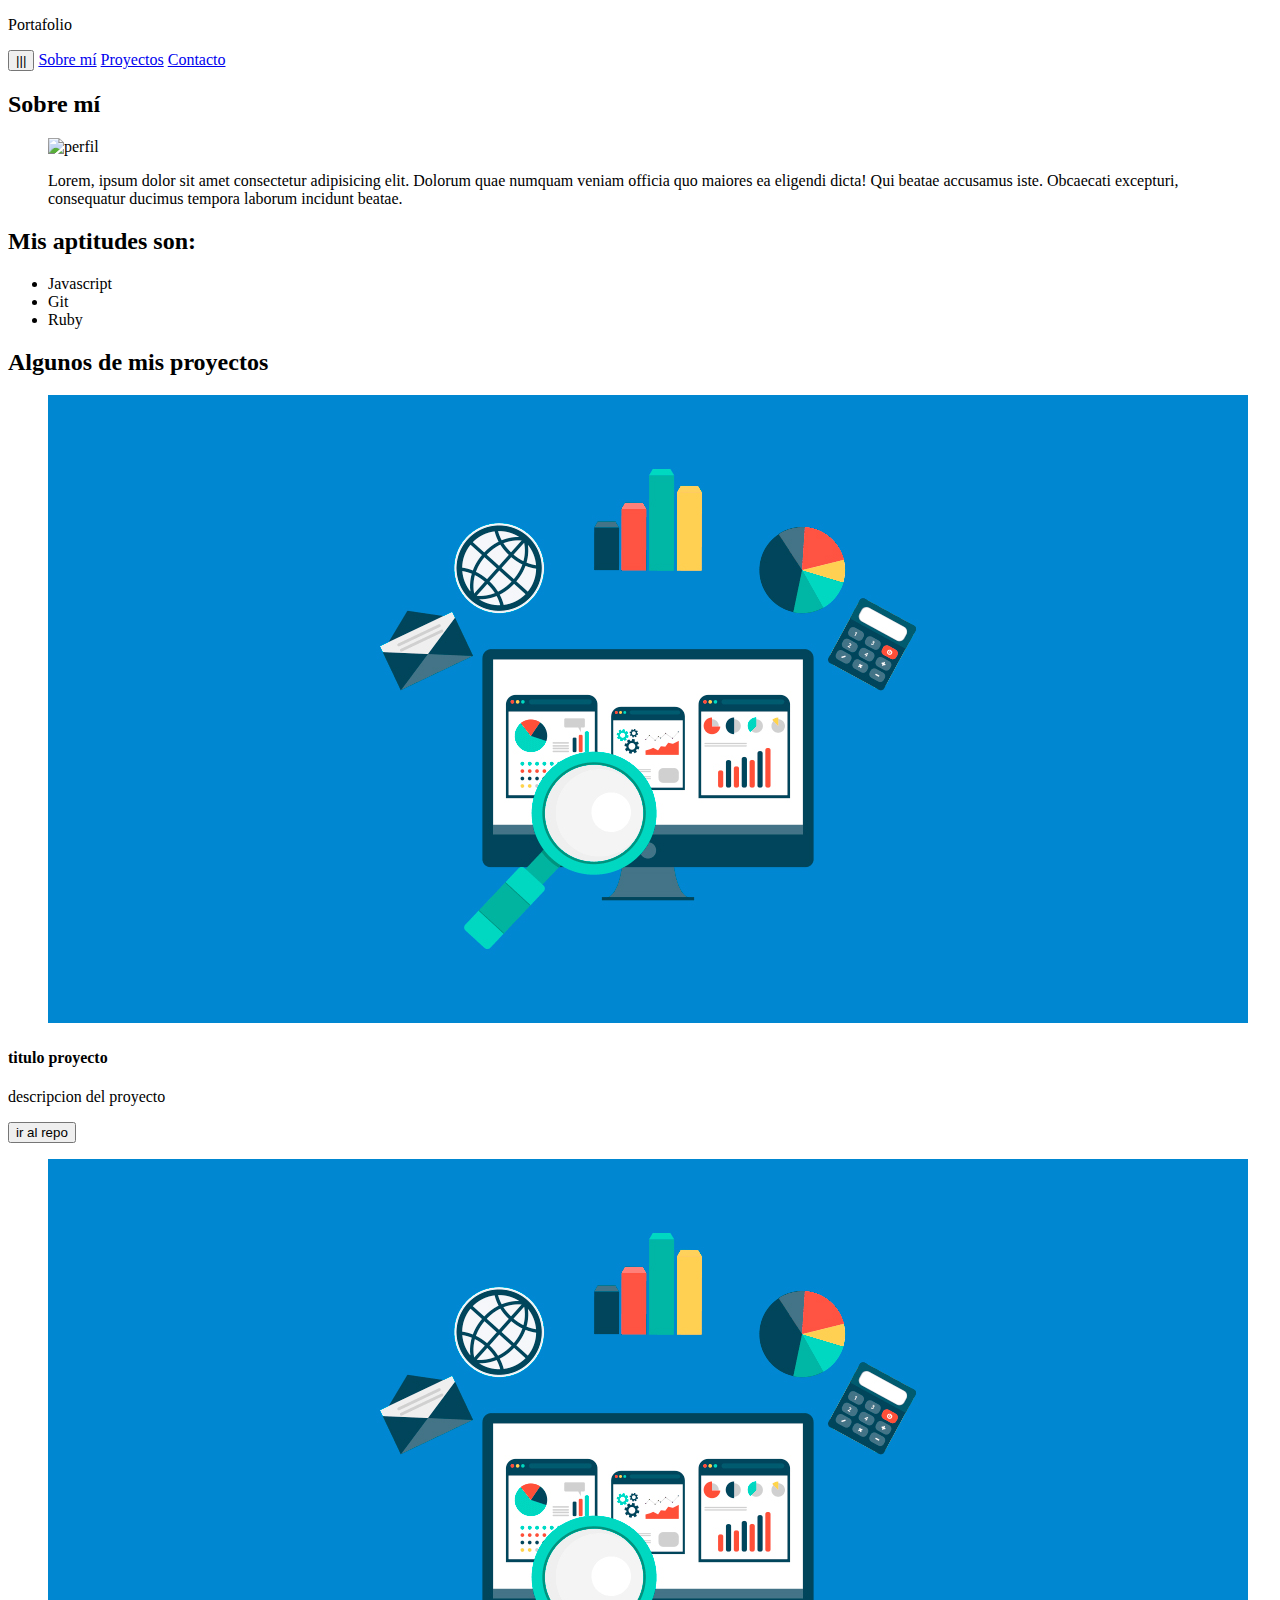
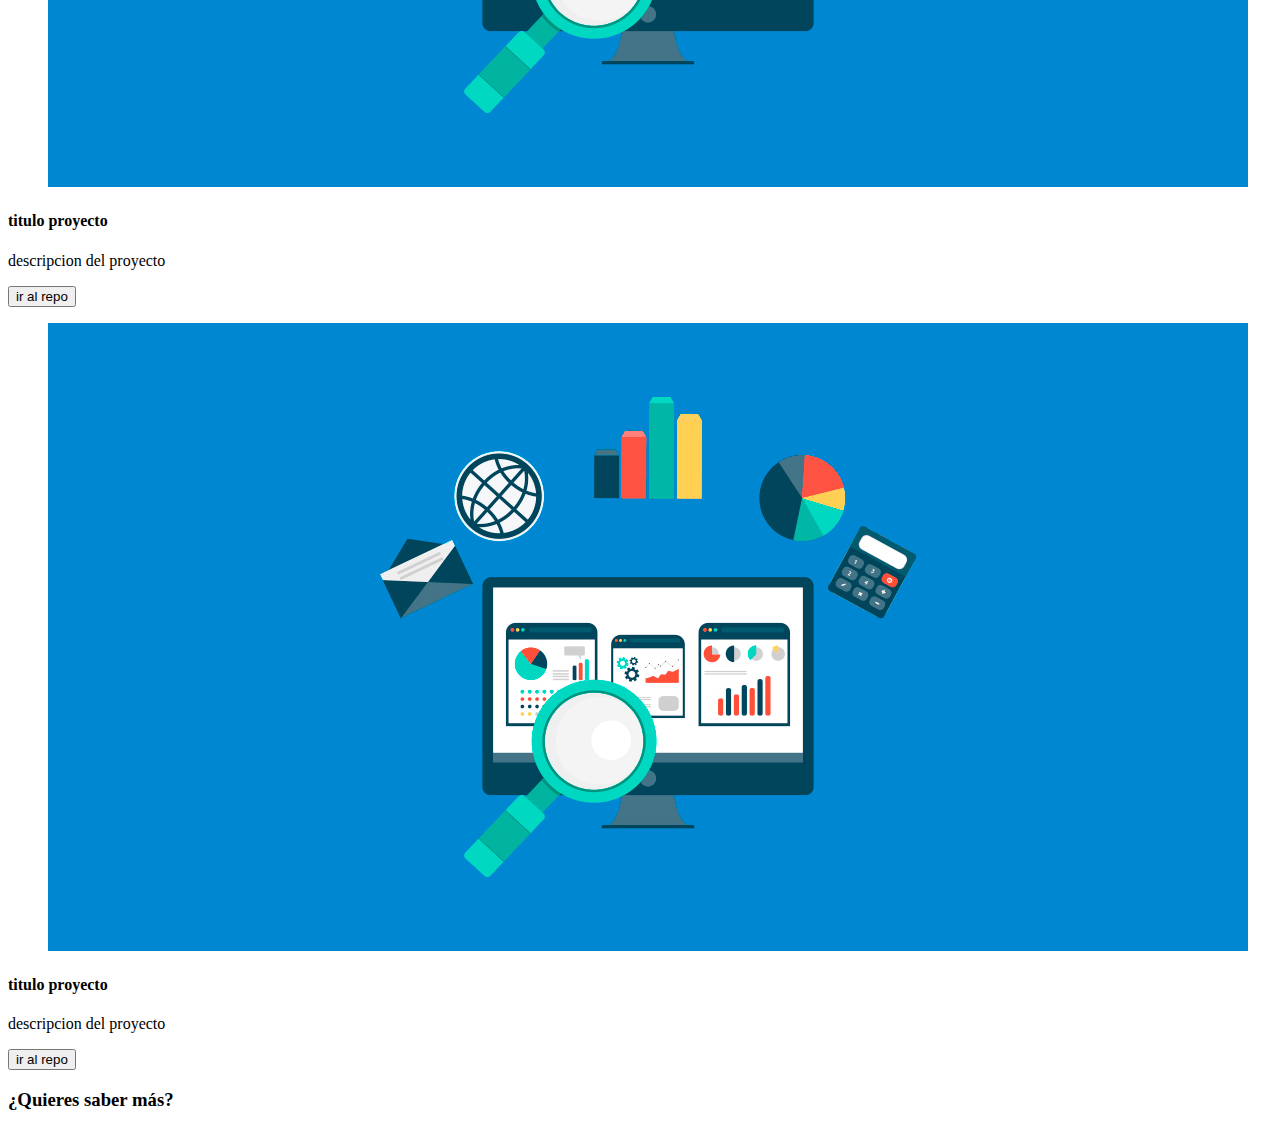
==== index.html @ 5bc02c6c "CHANGE: re-structured html" ====
<!DOCTYPE html>
<html lang="es">
<head>
    <meta charset="UTF-8">
    <meta name="viewport" content="width=device-width, initial-scale=1.0">
    <title>Mi portafolio</title>
    <link rel="stylesheet" href="./assets/css/style.css">
</head>
<body>

    <nav>
        <div>
            <p>Portafolio</p>

            <div>
                <button>|||</button>
                <a href="#">Sobre mí</a>
                <a href="#">Proyectos</a>
                <a href="#">Contacto</a>
            </div>
        </div>
    </nav>
    
    <section>

        <h2>Sobre mí</h2>

        <article>
            <figure>
                <img src="assets/images/profile.jpg" alt="perfil">
                <p>Lorem, ipsum dolor sit amet consectetur adipisicing elit. Dolorum quae numquam veniam officia quo maiores ea eligendi dicta! Qui beatae accusamus iste. Obcaecati excepturi, consequatur ducimus tempora laborum incidunt beatae.</p>
            </figure>
            <div>
                <h2>Mis aptitudes son: </h2>
                <ul>
                    <li>Javascript</li>
                    <li>Git</li>
                    <li>Ruby</li>
                </ul>
            </div>
        </article>

    </section>

    <section>

        <h2>Algunos de mis proyectos</h2>
        
        <article>
            <figure>
                <img src="assets/images/ex.jpg" alt="" srcset="">
            </figure>
            <h4>titulo proyecto</h4>
            <p>descripcion del proyecto</p>
            <button>ir al repo</button>
        </article>

        <article>
            <figure>
                <img src="assets/images/ex.jpg" alt="" srcset="">
            </figure>
            <h4>titulo proyecto</h4>
            <p>descripcion del proyecto</p>
            <button>ir al repo</button>
        </article>

        <article>
            <figure>
                <img src="assets/images/ex.jpg" alt="" srcset="">
            </figure>
            <h4>titulo proyecto</h4>
            <p>descripcion del proyecto</p>
            <button>ir al repo</button>
        </article>
        
    </section>

    <footer>

        <h3>¿Quieres saber más?</h3>

        <!-- iconos de instagram, github y linkedin-->
    </footer>

</body>
</html>
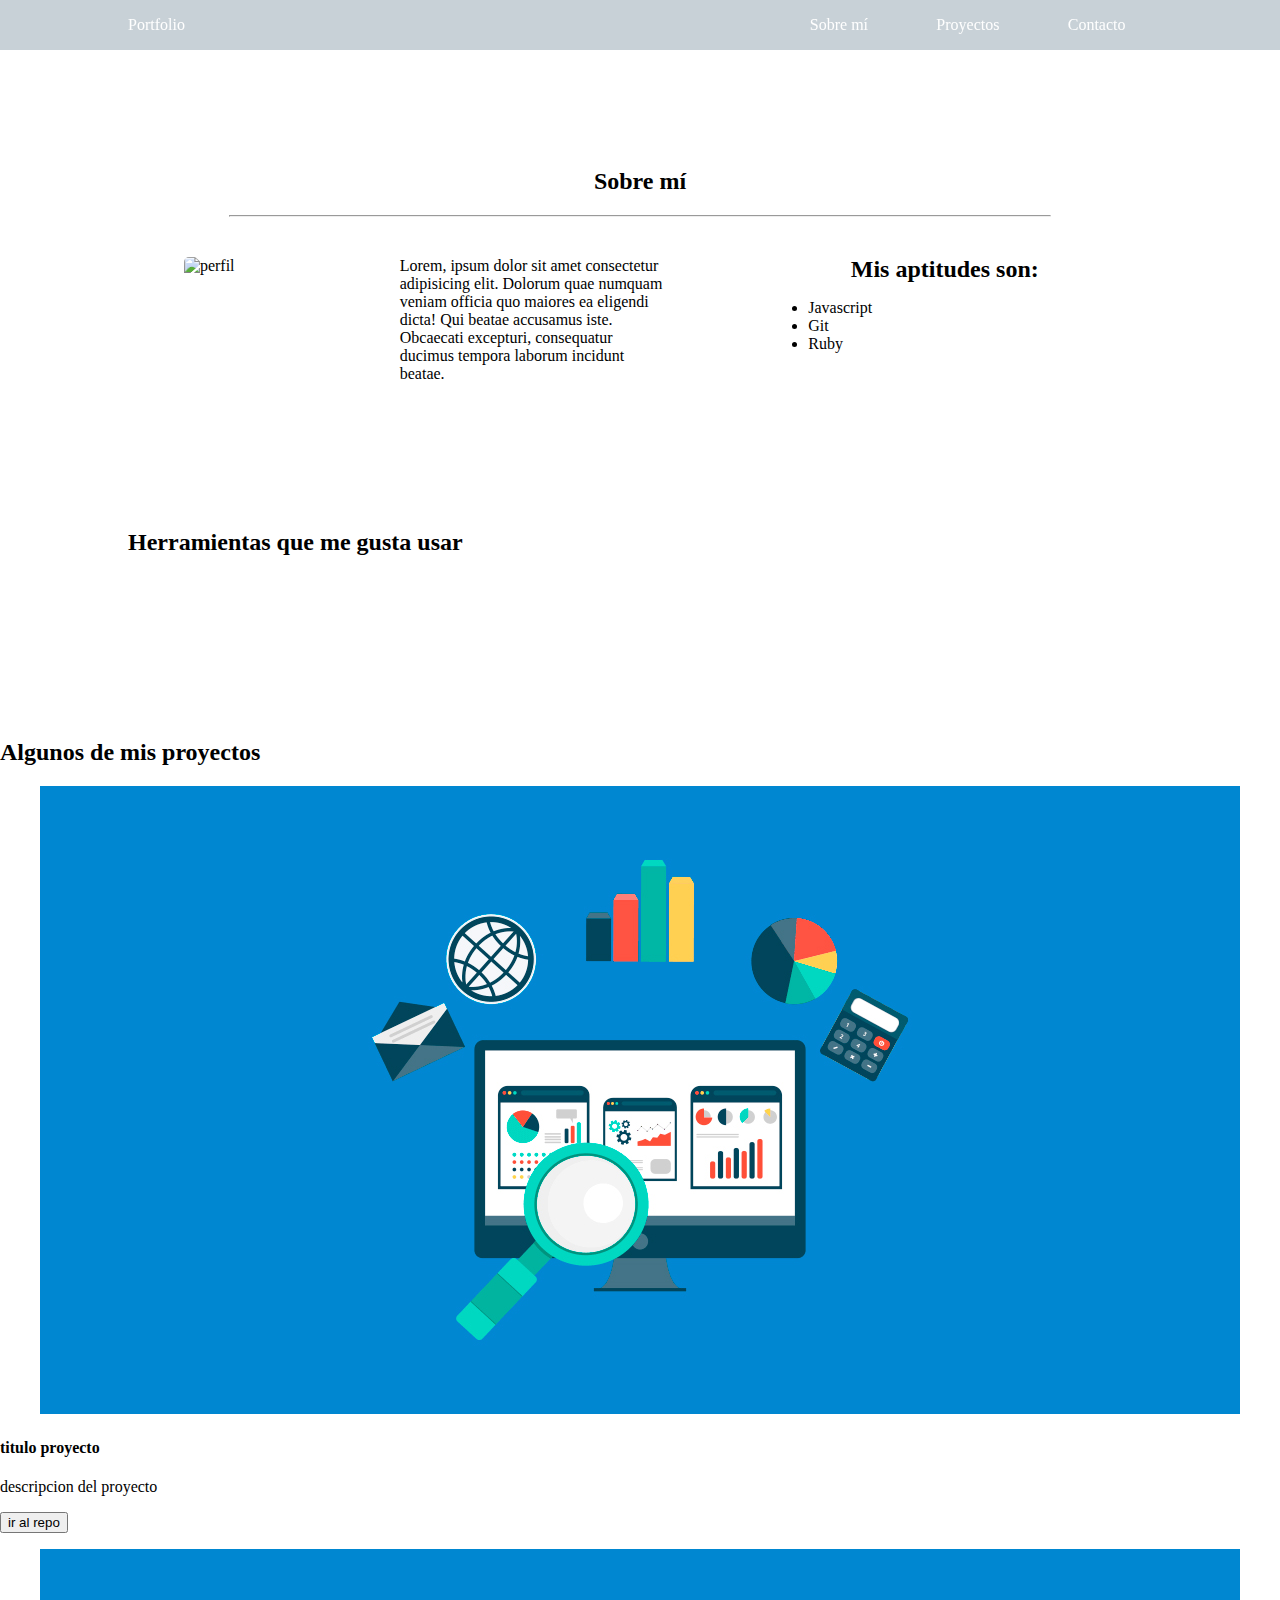
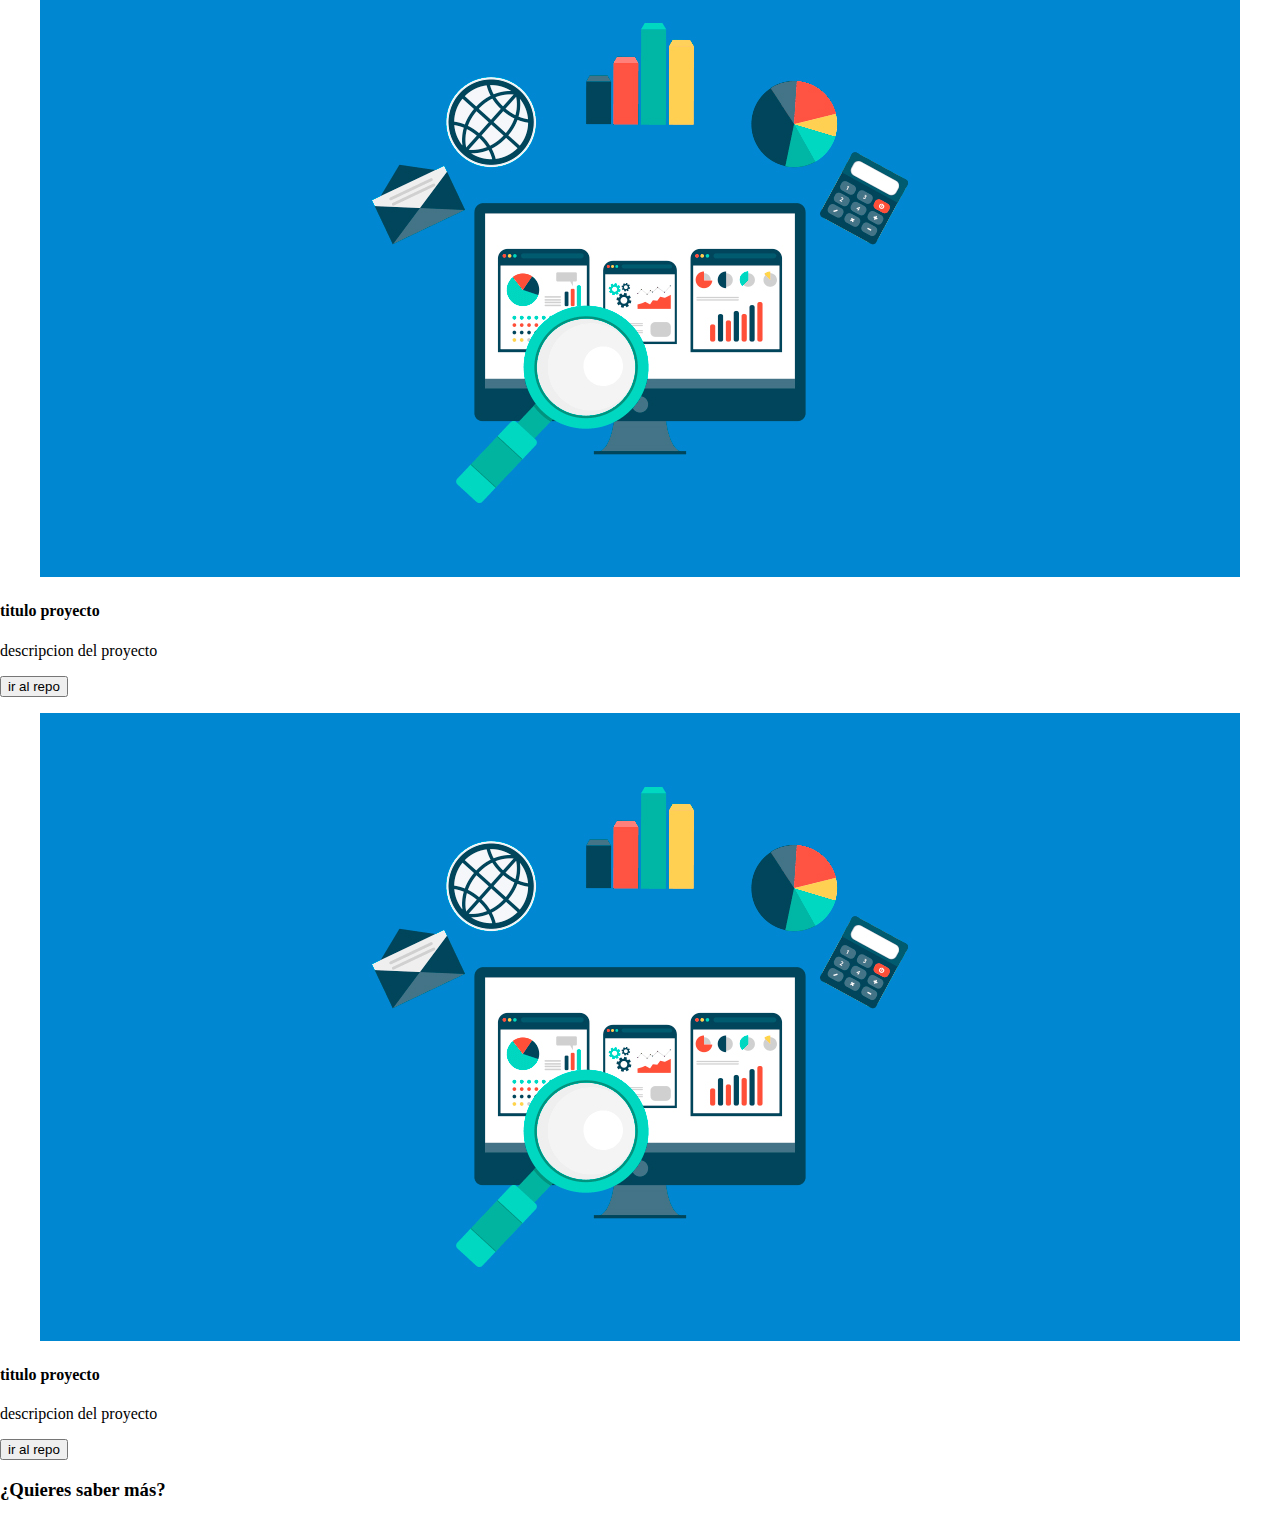
==== commit d447ced3: "ADD: carousel structure" ====
--- a/index.html
+++ b/index.html
@@ -3,14 +3,14 @@
 <head>
     <meta charset="UTF-8">
     <meta name="viewport" content="width=device-width, initial-scale=1.0">
-    <title>Mi portafolio</title>
+    <title>Mi portfolio</title>
     <link rel="stylesheet" href="./assets/css/style.css">
 </head>
 <body>
 
     <nav>
         <div>
-            <p>Portafolio</p>
+            <p>Portfolio</p>
 
             <div>
                 <button>|||</button>
@@ -21,59 +21,82 @@
         </div>
     </nav>
     
-    <section>
+    <main>
 
-        <h2>Sobre mí</h2>
+        <section class="about">
+    
+            <h2>Sobre mí</h2>
+            <hr>
+            <article>
+                <figure>
+                    <img src="assets/images/profile.jpg" alt="perfil">
+                    <p>Lorem, ipsum dolor sit amet consectetur adipisicing elit. Dolorum quae numquam veniam officia quo maiores ea eligendi dicta! Qui beatae accusamus iste. Obcaecati excepturi, consequatur ducimus tempora laborum incidunt beatae.</p>
+                </figure>
+                <div>
+                    <h2>Mis aptitudes son: </h2>
+                    <ul>
+                        <li>Javascript</li>
+                        <li>Git</li>
+                        <li>Ruby</li>
+                    </ul>
+                </div>
+            </article>
 
-        <article>
-            <figure>
-                <img src="assets/images/profile.jpg" alt="perfil">
-                <p>Lorem, ipsum dolor sit amet consectetur adipisicing elit. Dolorum quae numquam veniam officia quo maiores ea eligendi dicta! Qui beatae accusamus iste. Obcaecati excepturi, consequatur ducimus tempora laborum incidunt beatae.</p>
-            </figure>
-            <div>
-                <h2>Mis aptitudes son: </h2>
-                <ul>
-                    <li>Javascript</li>
-                    <li>Git</li>
-                    <li>Ruby</li>
-                </ul>
-            </div>
-        </article>
+            <article>
+                <h2>Herramientas que me gusta usar</h2>
 
-    </section>
+                <div class="carousel">
 
-    <section>
+                    <div class="slide">
+                        <div id="element1"></div>
+                        <div id="element2"></div>
+                        <div id="element3"></div>
+                    </div>
 
-        <h2>Algunos de mis proyectos</h2>
-        
-        <article>
-            <figure>
-                <img src="assets/images/ex.jpg" alt="" srcset="">
-            </figure>
-            <h4>titulo proyecto</h4>
-            <p>descripcion del proyecto</p>
-            <button>ir al repo</button>
-        </article>
+                    <div class="slide">
+                        <div id="element4"></div>
+                        <div id="element5"></div>
+                        <div id="element6"></div>
+                    </div>
+                </div>
+            </article>
+    
+        </section>
+    
+        <section class="proyects">
+    
+            <h2>Algunos de mis proyectos</h2>
+            
+            <article>
+                <figure>
+                    <img src="assets/images/ex.jpg" alt="" srcset="">
+                </figure>
+                <h4>titulo proyecto</h4>
+                <p>descripcion del proyecto</p>
+                <button>ir al repo</button>
+            </article>
+    
+            <article>
+                <figure>
+                    <img src="assets/images/ex.jpg" alt="" srcset="">
+                </figure>
+                <h4>titulo proyecto</h4>
+                <p>descripcion del proyecto</p>
+                <button>ir al repo</button>
+            </article>
+    
+            <article>
+                <figure>
+                    <img src="assets/images/ex.jpg" alt="" srcset="">
+                </figure>
+                <h4>titulo proyecto</h4>
+                <p>descripcion del proyecto</p>
+                <button>ir al repo</button>
+            </article>
+            
+        </section>
 
-        <article>
-            <figure>
-                <img src="assets/images/ex.jpg" alt="" srcset="">
-            </figure>
-            <h4>titulo proyecto</h4>
-            <p>descripcion del proyecto</p>
-            <button>ir al repo</button>
-        </article>
-
-        <article>
-            <figure>
-                <img src="assets/images/ex.jpg" alt="" srcset="">
-            </figure>
-            <h4>titulo proyecto</h4>
-            <p>descripcion del proyecto</p>
-            <button>ir al repo</button>
-        </article>
-        
-    </section>
+    </main>
 
     <footer>
 
--- a/assets/css/style.css
+++ b/assets/css/style.css
@@ -0,0 +1,188 @@
+/* General */
+body{
+    background-image: url(../images/bg-main.jpg);
+    background-attachment: fixed;
+    background-position: center;
+    background-repeat: no-repeat;
+    background-size: cover;
+    margin: 0;
+}
+
+/* Navbar */
+nav{
+    position: fixed;
+    width: 100vw;
+    background-color: hsla(202, 15%, 63%, 0.5);
+}
+
+nav div{
+    display: flex;
+    margin: 0 10%;
+    color: white;
+    justify-content: space-between;
+    align-items: center;
+}
+
+nav div div{
+    width: 30vw;
+    margin: 0;
+    display: flex;
+    justify-content: space-around;
+}
+
+nav div div a{
+    margin-left: 4%;
+    width: auto;
+    text-decoration: none;
+    color: white;
+}
+
+nav div div button{
+    display: none;
+}
+
+
+/* Sección principal */
+main{
+    padding-top: 20px;
+}
+
+.about{
+    margin: 10%;
+    background-color: white;
+    border-radius: 5px;
+}
+
+.about h2{
+    text-align: center;
+    padding-top: 20px;
+}
+
+.about hr{
+    width: 80%;
+    color: gray;
+}
+
+.about article{
+    display: flex;
+    justify-content: space-between;
+}
+
+.about article figure{
+    display: flex;
+    width: 60%;
+}
+
+.about article figure img{
+    display: inline-block;
+    width: 200px;
+    height: 200px;
+    border-radius: 5px;
+    margin: 3%;
+}
+
+.about article figure p{
+    display: inline-block;
+    width: 50%;
+}
+
+.about article div{
+    display: inline-block;
+    width: 40%;
+    margin: 3%;
+}
+
+.about article div h2{
+    padding: 0;
+    margin: 0;
+}
+
+
+/* Puntos de quiebre */
+@media screen and (max-width: 600px){
+    
+    nav{
+        position: fixed;
+        width: 100vw;
+    }
+
+    nav div div{
+        width: auto;
+    }
+
+    nav div div a{
+        display: none
+    }
+
+    nav div div button{
+        display: flex;
+        width: 40px;
+        height: 40px;
+        background-color: transparent;
+        border: 2px solid white;
+        border-radius: 10px;
+        font-size: 28px;
+        color: white;
+        text-align: center;
+    }
+
+    .about article div{
+        width: auto;
+    }
+
+    .about article figure{
+        display: block;
+        width: auto;
+    }
+
+    .about article figure img{
+        width: 100%;
+        height: 100%;
+    }
+
+    .about article figure p{
+        text-align: center;
+        width: 100%;
+    }
+}
+
+@media screen and (min-width: 601px) and (max-width: 1000px){
+
+    .about article figure {
+        width: auto;
+    }
+
+    .about article figure img{
+        margin: 0 30%;
+    }
+}
+
+
+@media screen and (max-width: 1000px){
+
+    .about article{
+        display: flex;
+        flex-direction: column;
+    }
+
+    .about article figure{
+        display: block;
+        width: auto;
+    }
+
+    .about article figure p{
+        display: block;
+        width: 100%;
+    }
+
+    .about article div{
+        display: block;
+        float: right;
+    }
+
+}
+
+
+
+
+
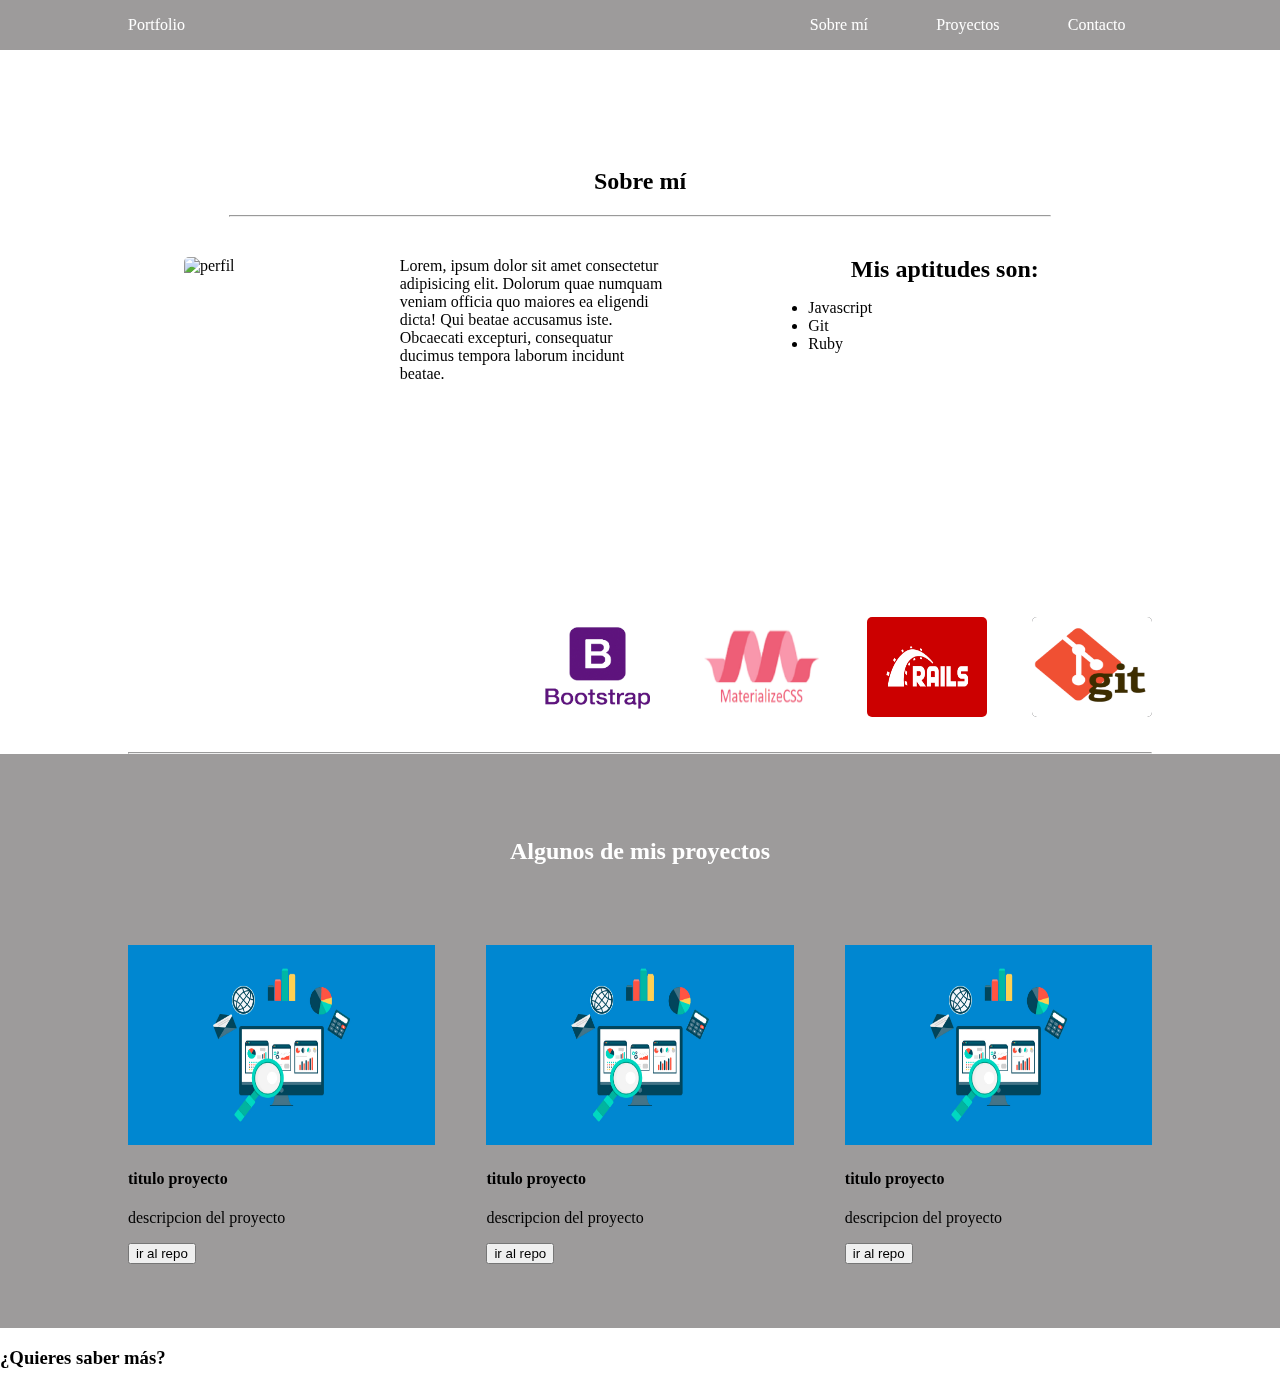
==== commit f411be79: "UPDATE: change JS Fade to CSS fade in carousel" ====
--- a/index.html
+++ b/index.html
@@ -32,7 +32,7 @@
                     <img src="assets/images/profile.jpg" alt="perfil">
                     <p>Lorem, ipsum dolor sit amet consectetur adipisicing elit. Dolorum quae numquam veniam officia quo maiores ea eligendi dicta! Qui beatae accusamus iste. Obcaecati excepturi, consequatur ducimus tempora laborum incidunt beatae.</p>
                 </figure>
-                <div>
+                <div class="aptitudes">
                     <h2>Mis aptitudes son: </h2>
                     <ul>
                         <li>Javascript</li>
@@ -42,58 +42,81 @@
                 </div>
             </article>
 
-            <article>
-                <h2>Herramientas que me gusta usar</h2>
+        </section>
+        
+        <section class="tools">
+            <h2>Herramientas que me gusta usar</h2>
 
-                <div class="carousel">
+            <div class="carousel">
 
-                    <div class="slide">
-                        <div id="element1"></div>
-                        <div id="element2"></div>
-                        <div id="element3"></div>
+                <div class="slide" id="main-slide">
+                    <div id="element1">
+                        <img src="assets/images/ele1.png" alt="bootstrap" srcset="">
                     </div>
-
-                    <div class="slide">
-                        <div id="element4"></div>
-                        <div id="element5"></div>
-                        <div id="element6"></div>
+                    <div id="element2">
+                        <img src="assets/images/ele2.png" alt="materialize" srcset="">
+                    </div>
+                    <div id="element3">
+                        <img src="assets/images/ele3.png" alt="rails" srcset="">
+                    </div>
+                    <div id="element4">
+                        <img src="assets/images/ele4.png" alt="git" srcset="">
                     </div>
                 </div>
-            </article>
-    
+
+                <div class="slide">
+                    <div id="element5">
+                        <img src="assets/images/ele5.png" alt="github" srcset="">
+                    </div>
+                    <div id="element6">
+                        <img src="assets/images/ele6.png" alt="aws" srcset="">
+                    </div>
+                    <div id="element7">
+                        <img src="assets/images/ele7.png" alt="heroku" srcset="">
+                    </div>
+                    <div id="element8">
+                        <img src="assets/images/ele8.png" alt="react" srcset="">
+                    </div>
+                </div>
+            </div>
         </section>
-    
-        <section class="proyects">
+
+        <hr class="separator">
+
+        <section class="projects">
     
             <h2>Algunos de mis proyectos</h2>
             
             <article>
-                <figure>
-                    <img src="assets/images/ex.jpg" alt="" srcset="">
-                </figure>
-                <h4>titulo proyecto</h4>
-                <p>descripcion del proyecto</p>
-                <button>ir al repo</button>
+
+                <div>
+                    <figure>
+                        <img src="assets/images/ex.jpg" alt="" srcset="">
+                    </figure>
+                    <h4>titulo proyecto</h4>
+                    <p>descripcion del proyecto</p>
+                    <button>ir al repo</button>
+                </div>
+        
+                <div>
+                    <figure>
+                        <img src="assets/images/ex.jpg" alt="" srcset="">
+                    </figure>
+                    <h4>titulo proyecto</h4>
+                    <p>descripcion del proyecto</p>
+                    <button>ir al repo</button>
+                </div>
+        
+                <div>
+                    <figure>
+                        <img src="assets/images/ex.jpg" alt="" srcset="">
+                    </figure>
+                    <h4>titulo proyecto</h4>
+                    <p>descripcion del proyecto</p>
+                    <button>ir al repo</button>
+                </div>
+                
             </article>
-    
-            <article>
-                <figure>
-                    <img src="assets/images/ex.jpg" alt="" srcset="">
-                </figure>
-                <h4>titulo proyecto</h4>
-                <p>descripcion del proyecto</p>
-                <button>ir al repo</button>
-            </article>
-    
-            <article>
-                <figure>
-                    <img src="assets/images/ex.jpg" alt="" srcset="">
-                </figure>
-                <h4>titulo proyecto</h4>
-                <p>descripcion del proyecto</p>
-                <button>ir al repo</button>
-            </article>
-            
         </section>
 
     </main>
@@ -105,5 +128,9 @@
         <!-- iconos de instagram, github y linkedin-->
     </footer>
 
-</body>
+
+
+    <script src="assets/js/script.js"></script>
+
+    </body>
 </html>--- a/assets/css/style.css
+++ b/assets/css/style.css
@@ -11,8 +11,12 @@
 /* Navbar */
 nav{
     position: fixed;
+    z-index: 2;
     width: 100vw;
-    background-color: hsla(202, 15%, 63%, 0.5);
+    /* background-color: hsla(202, 15%, 63%, 0.5); */
+    /* backdrop-filter: blur(30px);  doesn't work in Firefox :c */
+    background-color: rgba(10, 4, 4, 0.4);
+    backdrop-filter: saturate(180%) blur(30px);
 }
 
 nav div{
@@ -97,6 +101,106 @@
     margin: 0;
 }
 
+/* Carousel */
+.tools{
+    margin: 0 10%;
+    display: flex;
+    justify-content: space-between;
+    align-items: center;
+}
+
+.tools h2, .carousel{
+    display: flex;
+    color: white;
+}
+
+.carousel{
+    width: 60%;
+    padding-bottom: 7%;
+}
+
+.carousel .slide{
+    display: flex;
+    position: absolute;
+}
+
+.slide {
+    width: 48%;
+    display: flex;
+    justify-content: space-between;
+}
+
+.slide div{
+    display: flex;
+}
+
+.slide div img{
+    width: 120px;
+    height: 100px;
+    border-radius: 5px;
+}
+
+.separator{
+    margin: 5% 10% 0 10%;
+}
+
+@keyframes cf3FadeInOut {
+    0% {
+        opacity:1;
+    }
+    45% {
+        opacity:1;
+    }
+    55% {
+        opacity:0;
+    }
+    100% {
+        opacity:0;
+    }
+ }
+ 
+#main-slide {
+    z-index: 1;
+    animation-name: cf3FadeInOut;
+    animation-timing-function: ease-in-out;
+    animation-iteration-count: infinite;
+    animation-duration: 5s;
+    animation-direction: alternate;
+}
+
+
+/* Proyectos */
+.projects{
+    padding: 5% 0;
+    background-color: rgba(10, 4, 4, 0.4);
+    backdrop-filter: saturate(180%) blur(30px);
+}
+
+.projects h2{
+    text-align: center;
+    color: white;
+    margin-bottom: 5%;
+}
+
+.projects article{
+    display: flex;
+    justify-content: space-between;
+    align-items: center;
+    margin: 0 10%
+}
+
+.projects article div{
+    width: 30%;
+}
+
+.projects article div figure{
+    margin: 5% 0;
+}
+
+.projects article div figure img{
+    width: 100%;
+    height: 200px;
+}
 
 /* Puntos de quiebre */
 @media screen and (max-width: 600px){
@@ -144,9 +248,65 @@
         text-align: center;
         width: 100%;
     }
+
+    .carousel{
+        margin: 10% 0;
+        width: 100%;
+    }
+
+    .tools{
+        flex-direction: column;
+    }
+
+    .tools h2{
+        text-align: center;
+    }
+
+    .slide{
+        width: 80%; 
+    }
+
+    .slide div img{
+        width: 70px;
+        height: 60px;
+    }
+
+    .projects article{
+        flex-direction: column;
+    }
+
+    .projects article div{
+        width: 100%;
+    }
 }
 
 @media screen and (min-width: 601px) and (max-width: 1000px){
+
+    .tools h2{
+        width: 30%;
+    }
+
+    .slide{
+        width: 53%;
+    }
+
+    .carousel{
+        width: 70%;
+        margin-left: 5%;
+    }
+
+    .slide div img{
+        width: 80px;
+        height: 70px;
+    }
+
+    .aptitudes{
+        width: auto !important;
+    }
+
+    .aptitudes ul{
+        margin: 5% 40% !important;
+    }
 
     .about article figure {
         width: auto;
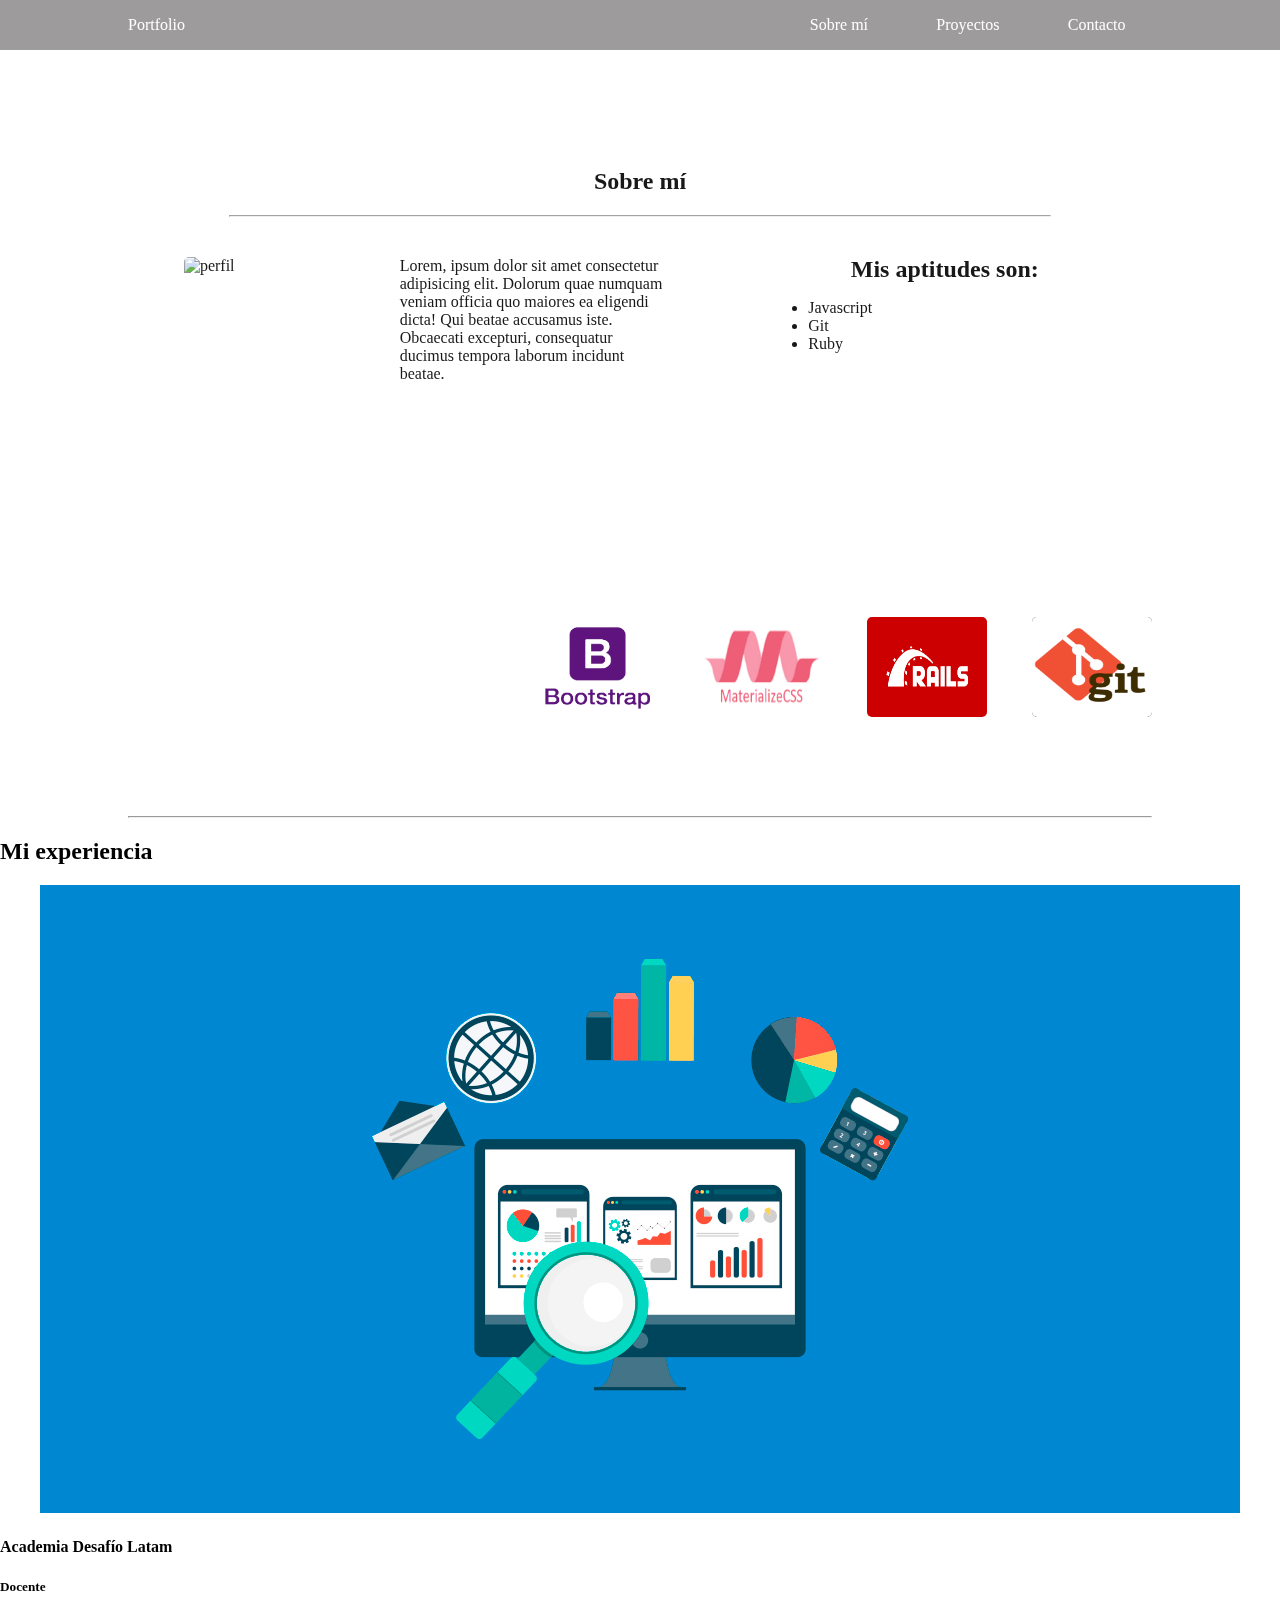
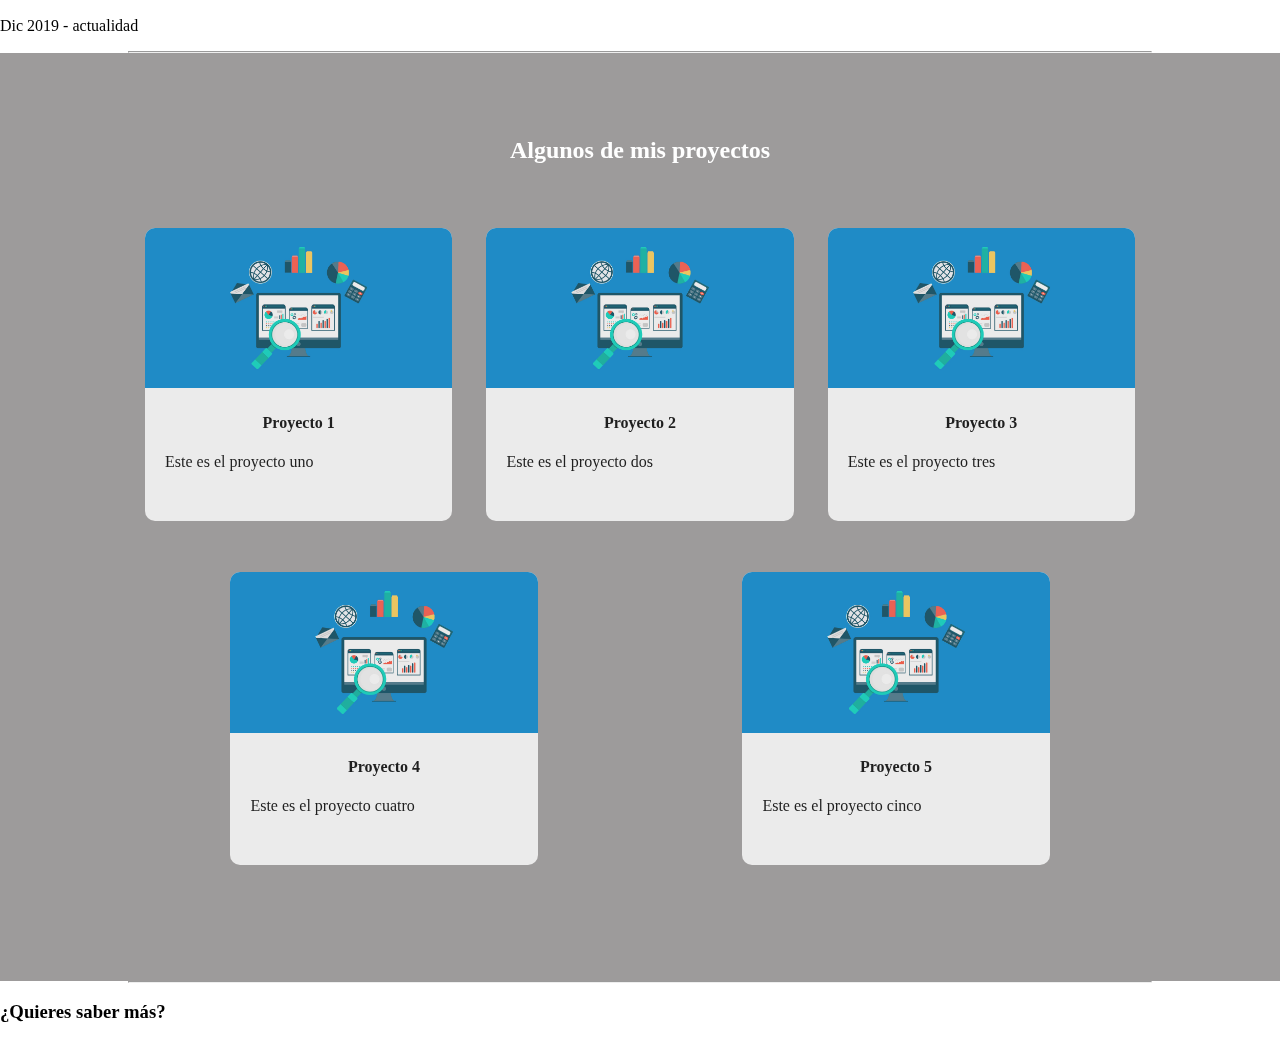
==== commit 187cc24e: "ADD: experience section with JS" ====
--- a/index.html
+++ b/index.html
@@ -78,46 +78,25 @@
                         <img src="assets/images/ele8.png" alt="react" srcset="">
                     </div>
                 </div>
+
             </div>
         </section>
 
         <hr class="separator">
 
-        <section class="projects">
-    
-            <h2>Algunos de mis proyectos</h2>
-            
-            <article>
+        <section id="experiences">
+            <h2>Mi experiencia</h2>            
+        </section>
 
-                <div>
-                    <figure>
-                        <img src="assets/images/ex.jpg" alt="" srcset="">
-                    </figure>
-                    <h4>titulo proyecto</h4>
-                    <p>descripcion del proyecto</p>
-                    <button>ir al repo</button>
-                </div>
-        
-                <div>
-                    <figure>
-                        <img src="assets/images/ex.jpg" alt="" srcset="">
-                    </figure>
-                    <h4>titulo proyecto</h4>
-                    <p>descripcion del proyecto</p>
-                    <button>ir al repo</button>
-                </div>
-        
-                <div>
-                    <figure>
-                        <img src="assets/images/ex.jpg" alt="" srcset="">
-                    </figure>
-                    <h4>titulo proyecto</h4>
-                    <p>descripcion del proyecto</p>
-                    <button>ir al repo</button>
-                </div>
-                
-            </article>
+        <hr class="separator">
+
+        <section class="projects" id='projects' onclick="goToUrl(event)">
+            <!--Esta seccion está construida en su mayoría en JS-->
+            <!--Los links han sido manipulados a través de eventos-->
+            <h2>Algunos de mis proyectos</h2>            
         </section>
+
+        <hr class="separator">
 
     </main>
 
--- a/assets/css/style.css
+++ b/assets/css/style.css
@@ -55,6 +55,7 @@
     margin: 10%;
     background-color: white;
     border-radius: 5px;
+    opacity: 0.9;
 }
 
 .about h2{
@@ -103,7 +104,7 @@
 
 /* Carousel */
 .tools{
-    margin: 0 10%;
+    margin: 10%;
     display: flex;
     justify-content: space-between;
     align-items: center;
@@ -141,7 +142,7 @@
 }
 
 .separator{
-    margin: 5% 10% 0 10%;
+    margin: 0 10%;
 }
 
 @keyframes cf3FadeInOut {
@@ -184,22 +185,67 @@
 
 .projects article{
     display: flex;
-    justify-content: space-between;
+    justify-content: space-around;
     align-items: center;
     margin: 0 10%
 }
 
-.projects article div{
+.projects article div.card{
     width: 30%;
+    background-color: white;
+    opacity: 0.8;
+    border-radius: 10px;
+    margin-bottom: 5%;
+    padding-bottom: 20px;
+    transition: transform .2s;
+    cursor: pointer;
+}
+
+.projects article div:hover{
+    transform: scale(1.1);
 }
 
 .projects article div figure{
-    margin: 5% 0;
-}
-
+    margin: 0;
+}
+    
 .projects article div figure img{
     width: 100%;
-    height: 200px;
+    height: 30%;
+    border-radius: 10px 10px 0 0;
+}
+
+.projects article div h4{
+    text-align: center;
+}
+
+.projects article div p{
+    margin: 20px;
+}
+
+.projects article div div{
+    display: flex;
+    width: 100%;
+    justify-content: center;
+    padding-bottom: 0;
+    padding-top: 10px;
+}
+
+.projects article div div button{
+    display: none;
+    width: 100px;
+    height: 35px;
+    background-color: transparent;
+    border: 2px solid cornflowerblue;
+    border-radius: 5px;
+    color: cornflowerblue;
+    transition: transform .2s;
+}
+
+.projects article div div button:hover{
+    color: white;
+    background-color: cornflowerblue;
+    transform: scale(1.2);
 }
 
 /* Puntos de quiebre */
@@ -278,6 +324,19 @@
     .projects article div{
         width: 100%;
     }
+
+    .projects article div div button{
+        display: inline-block;
+        cursor: pointer;
+    }
+
+    .projects article div.card{
+        width: 90%;
+    }
+
+    .projects article div:hover{
+        transform: none;
+    }
 }
 
 @media screen and (min-width: 601px) and (max-width: 1000px){
@@ -315,6 +374,7 @@
     .about article figure img{
         margin: 0 30%;
     }
+
 }
 
 
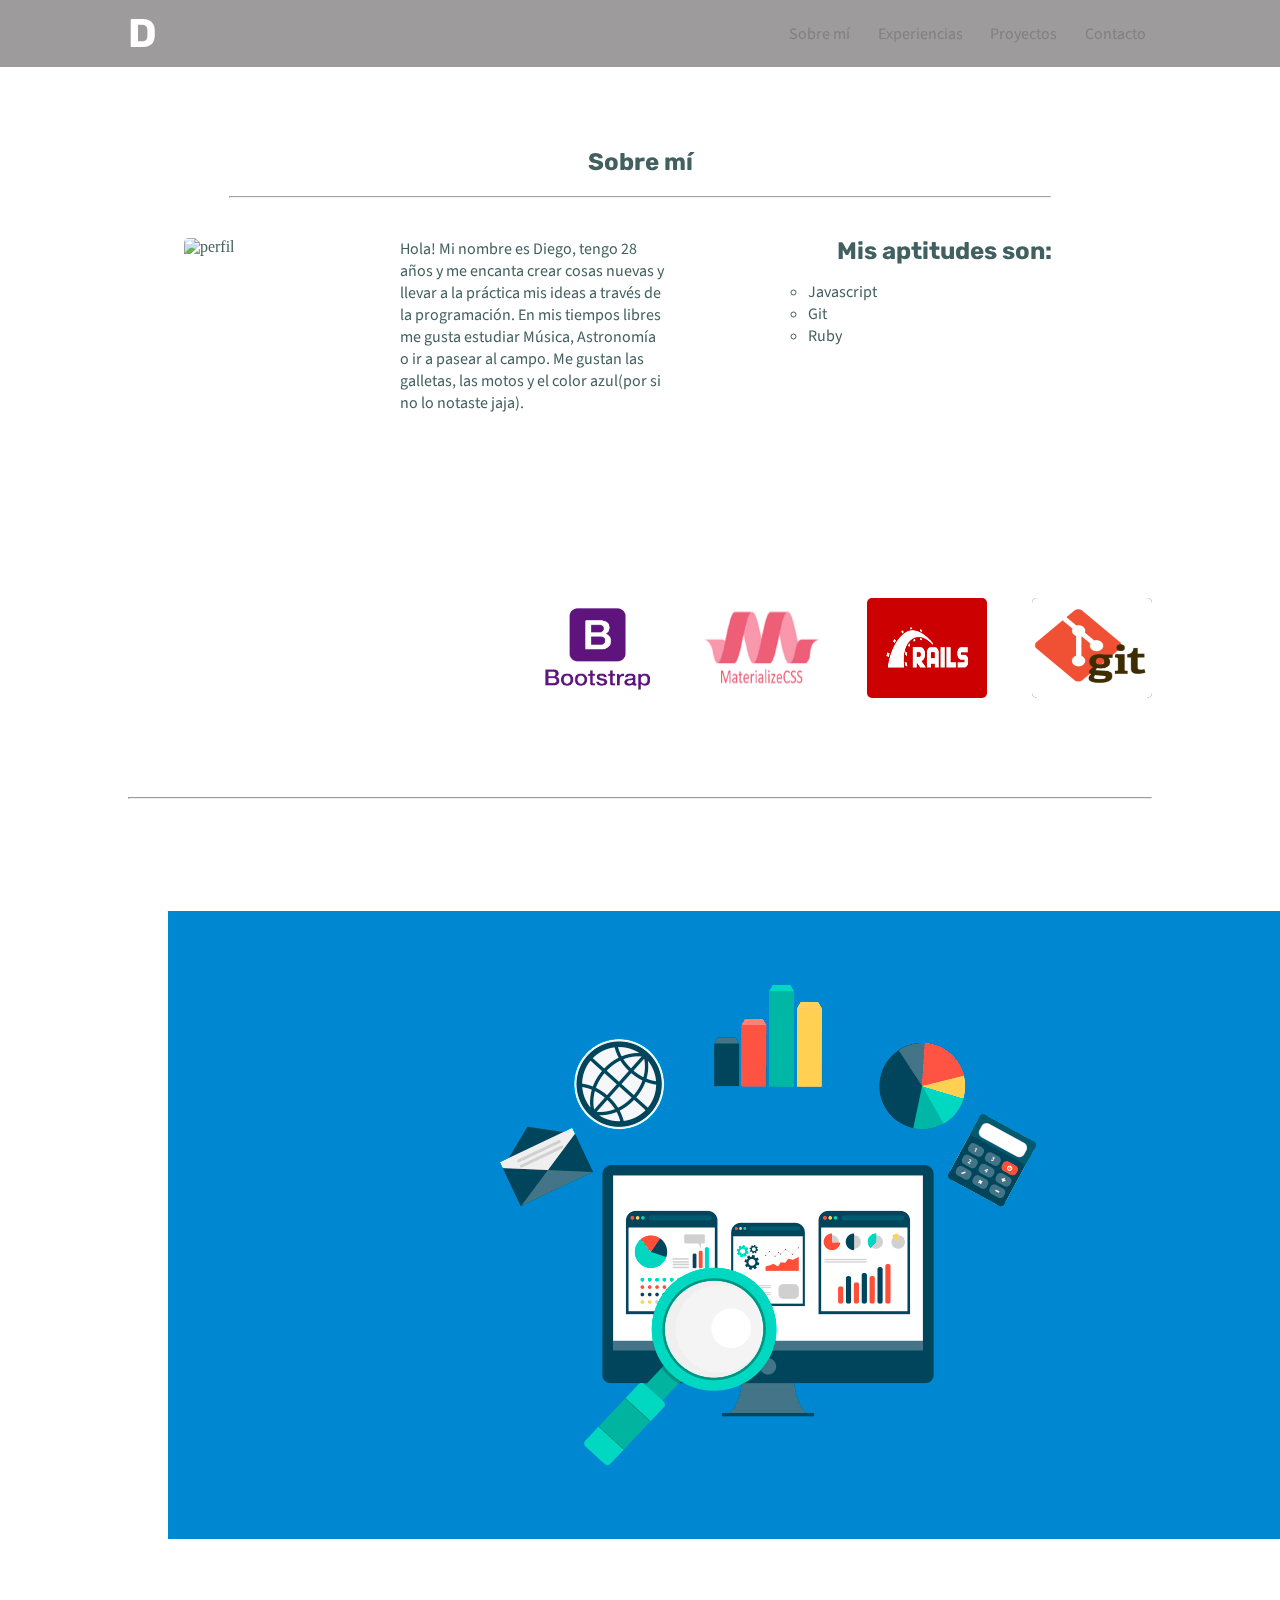
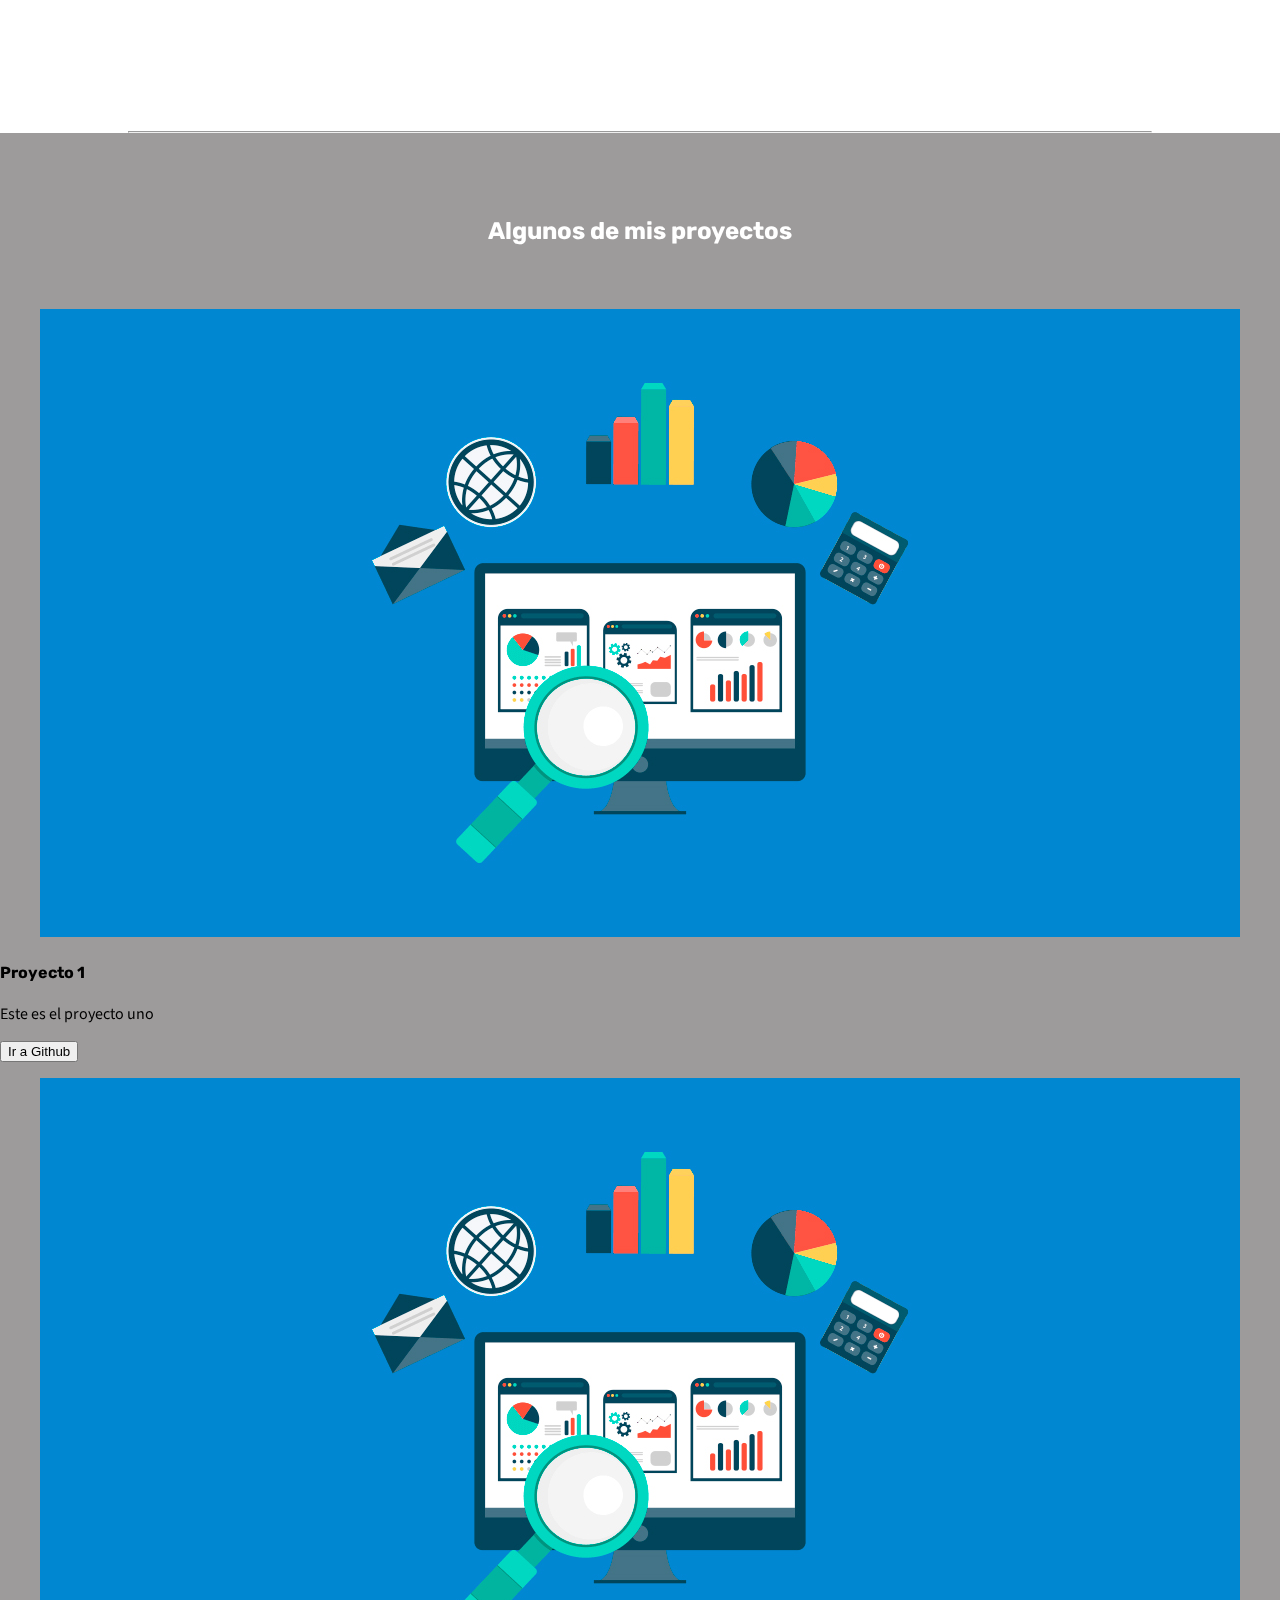
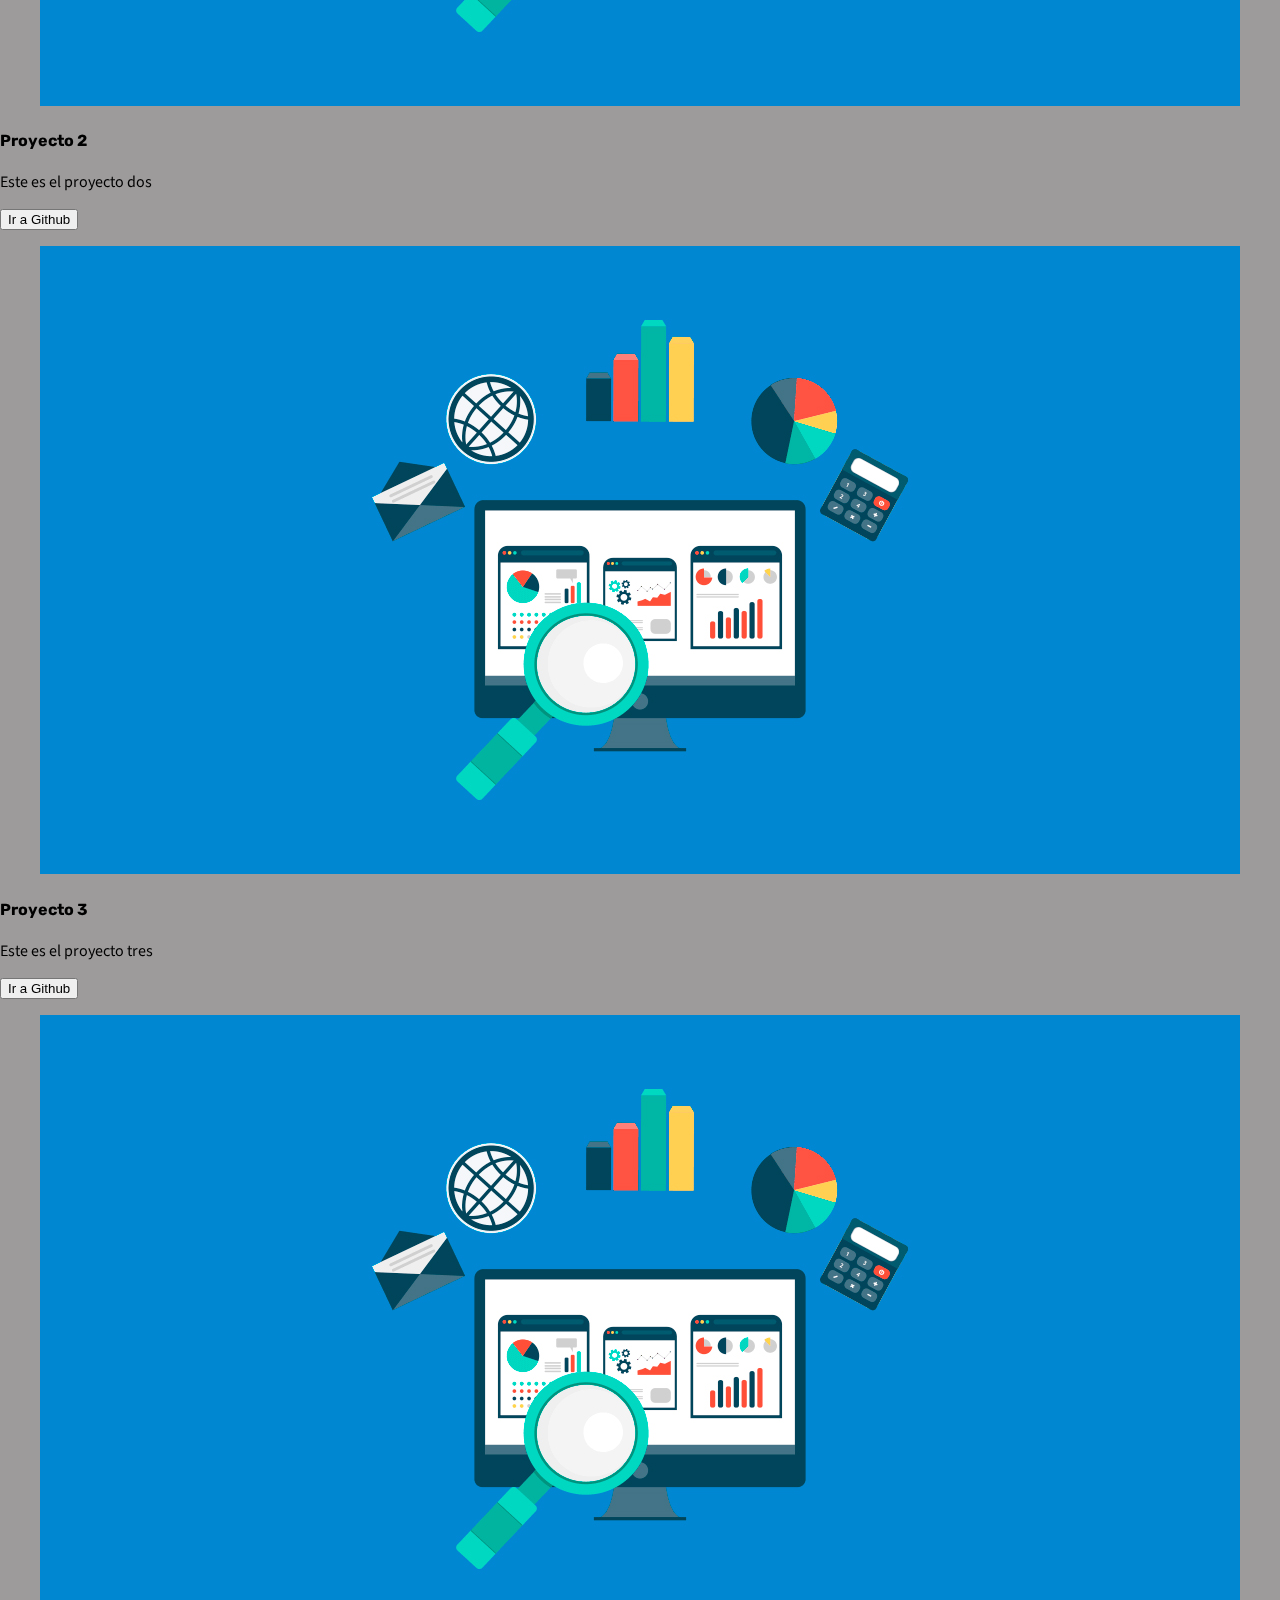
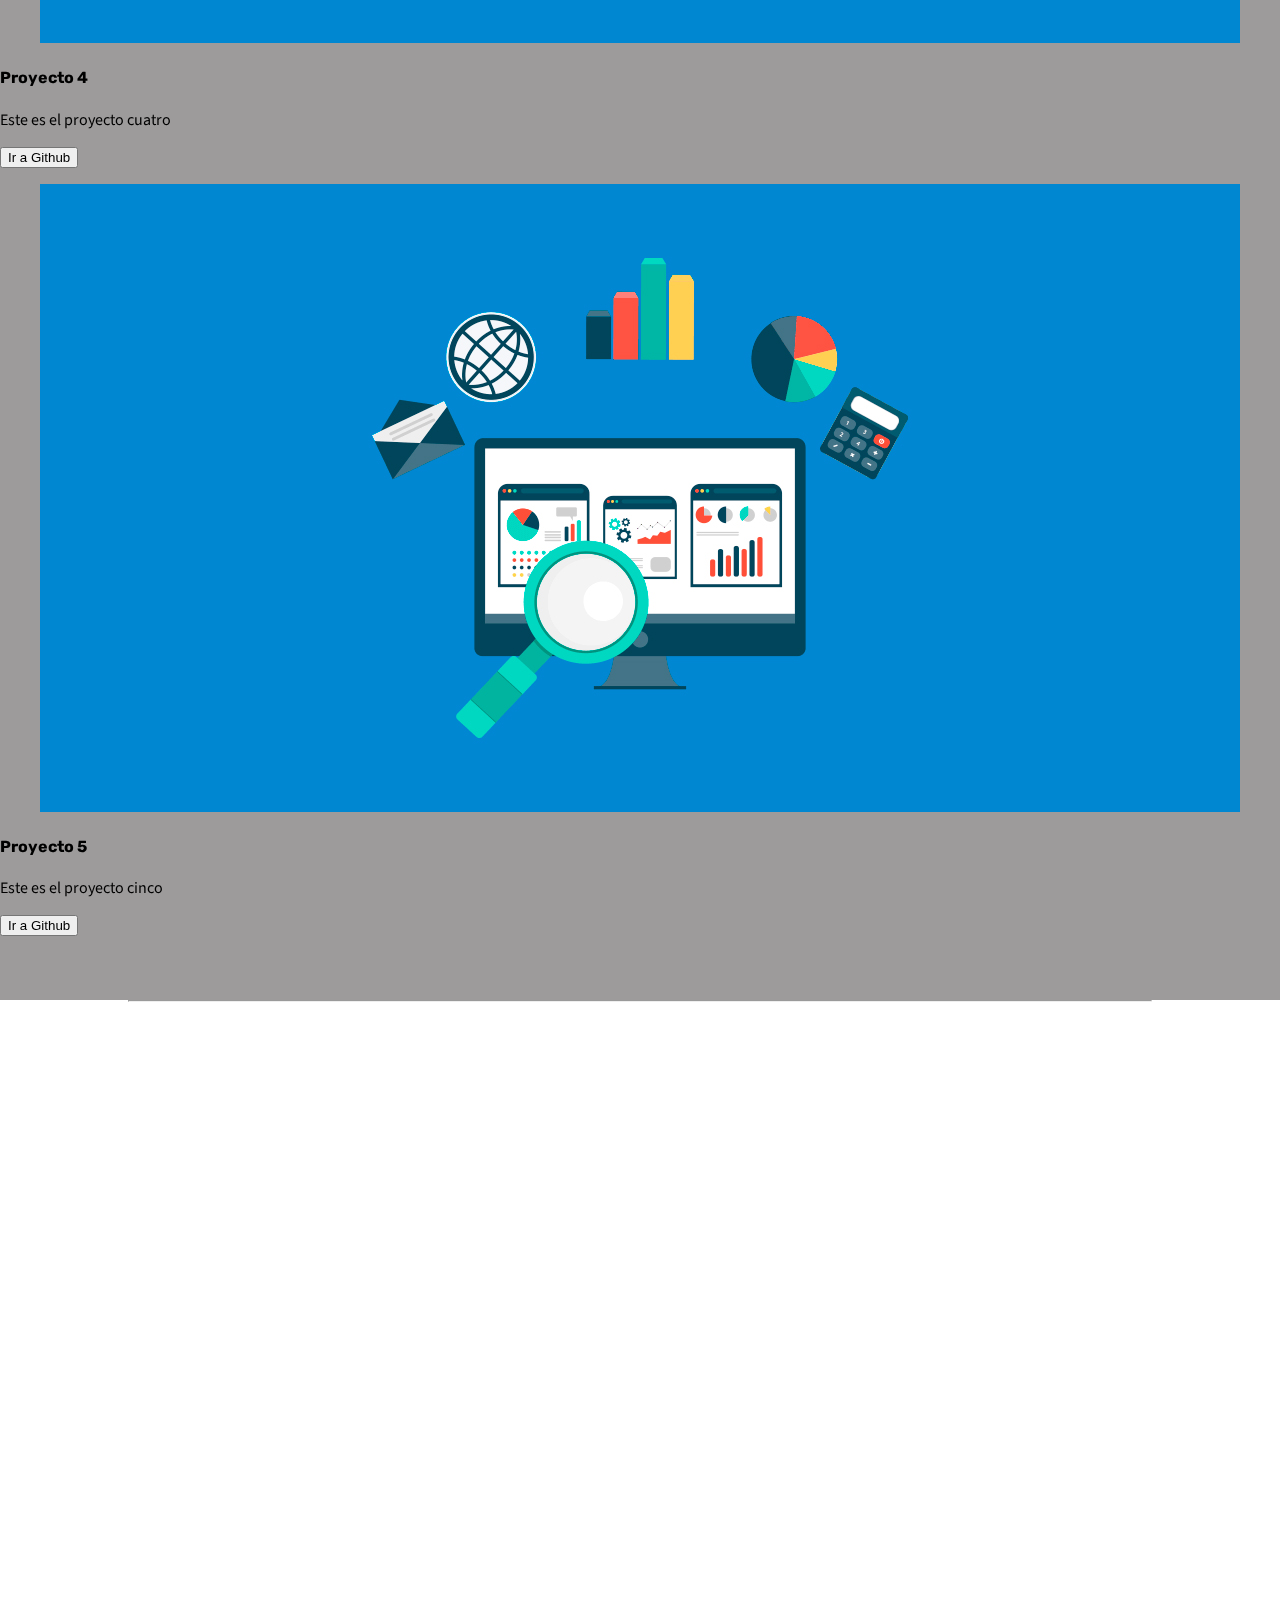
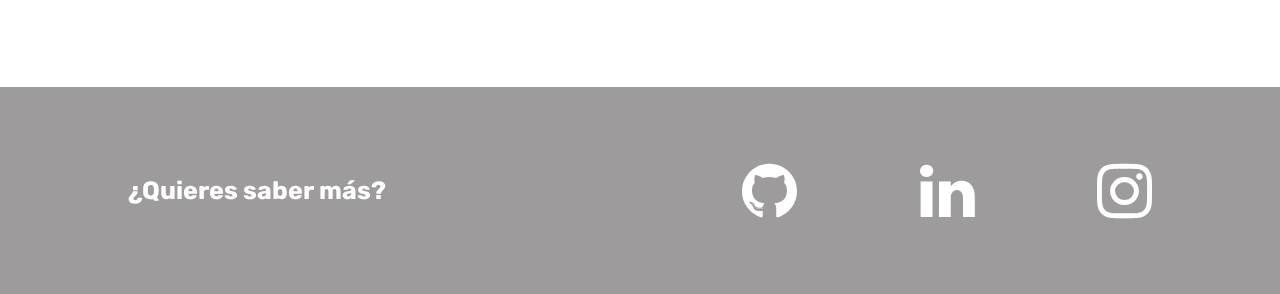
==== commit 243d250a: "UPDATE: SEO" ====
--- a/index.html
+++ b/index.html
@@ -1,115 +1,135 @@
 <!DOCTYPE html>
 <html lang="es">
-<head>
-    <meta charset="UTF-8">
-    <meta name="viewport" content="width=device-width, initial-scale=1.0">
-    <title>Mi portfolio</title>
-    <link rel="stylesheet" href="./assets/css/style.css">
-</head>
-<body>
+    <head>
+        <meta charset="UTF-8">
+        <meta name="viewport" content="width=device-width, initial-scale=1.0">
+        <meta name="keywords" content="diego, soydiego, portfolio, portafolio, diegoperez, perez, diegopr178, programador, desarrollo web, programadores, bootstrap, javascript, css, html">
+        <meta http-equiv="X-UA-Compatible" content="ie=edge" />
+        <link rel="shortcut icon" href="./assets/images/logo.png" />
+        <link rel="stylesheet" href="./assets/css/style.css">
+        <link rel="stylesheet" href="https://maxcdn.bootstrapcdn.com/font-awesome/4.7.0/css/font-awesome.min.css">
+        <link href="https://fonts.googleapis.com/css?family=Rubik:300,700|Source+Sans+Pro:300,400&display=swap" rel="stylesheet"/>
+        <title>Soy Diego!</title>
+    </head>
+    <body>
+        <nav class="navbar">
+            <div class="navbar__item" id="nav-items">
+                <a class="navbar__item__logo" id="logo" href="#">D</a>
 
-    <nav>
-        <div>
-            <p>Portfolio</p>
-
-            <div>
-                <button>|||</button>
-                <a href="#">Sobre mí</a>
-                <a href="#">Proyectos</a>
-                <a href="#">Contacto</a>
-            </div>
-        </div>
-    </nav>
-    
-    <main>
-
-        <section class="about">
-    
-            <h2>Sobre mí</h2>
-            <hr>
-            <article>
-                <figure>
-                    <img src="assets/images/profile.jpg" alt="perfil">
-                    <p>Lorem, ipsum dolor sit amet consectetur adipisicing elit. Dolorum quae numquam veniam officia quo maiores ea eligendi dicta! Qui beatae accusamus iste. Obcaecati excepturi, consequatur ducimus tempora laborum incidunt beatae.</p>
-                </figure>
-                <div class="aptitudes">
-                    <h2>Mis aptitudes son: </h2>
-                    <ul>
-                        <li>Javascript</li>
-                        <li>Git</li>
-                        <li>Ruby</li>
-                    </ul>
-                </div>
-            </article>
-
-        </section>
-        
-        <section class="tools">
-            <h2>Herramientas que me gusta usar</h2>
-
-            <div class="carousel">
-
-                <div class="slide" id="main-slide">
-                    <div id="element1">
-                        <img src="assets/images/ele1.png" alt="bootstrap" srcset="">
-                    </div>
-                    <div id="element2">
-                        <img src="assets/images/ele2.png" alt="materialize" srcset="">
-                    </div>
-                    <div id="element3">
-                        <img src="assets/images/ele3.png" alt="rails" srcset="">
-                    </div>
-                    <div id="element4">
-                        <img src="assets/images/ele4.png" alt="git" srcset="">
-                    </div>
-                </div>
-
-                <div class="slide">
-                    <div id="element5">
-                        <img src="assets/images/ele5.png" alt="github" srcset="">
-                    </div>
-                    <div id="element6">
-                        <img src="assets/images/ele6.png" alt="aws" srcset="">
-                    </div>
-                    <div id="element7">
-                        <img src="assets/images/ele7.png" alt="heroku" srcset="">
-                    </div>
-                    <div id="element8">
-                        <img src="assets/images/ele8.png" alt="react" srcset="">
-                    </div>
+                <div class="navbar__item__links">
+                    <span onclick="showMenu()" id="open">&#9776;</span>
+                    <span onclick="hideMenu()" id="close">&times;</span>
+                    <a href="#about_me">Sobre mí</a>
+                    <a href="#experiences">Experiencias</a>
+                    <a href="#projects">Proyectos</a>
+                    <a href="#contact">Contacto</a>
                 </div>
 
             </div>
-        </section>
+        </nav>
 
-        <hr class="separator">
+        <div class="side-menu" id="side-menu" onclick="hideMenu()">
+            <a href="#about_me">Sobre mí</a>
+            <a href="#experiences">Experiencias</a>
+            <a href="#projects">Proyectos</a>
+            <a href="#contact">Contacto</a>
+        </div>
+        
+        <main>
+            <section class="about" id="about_me">        
+                <h2>Sobre mí</h2>
+                <hr>
 
-        <section id="experiences">
-            <h2>Mi experiencia</h2>            
-        </section>
+                <article class="about__info">
+                    <figure class="about__info__image">
+                        <img src="assets/images/profile.jpg" alt="perfil">
+                        <p>Hola! Mi nombre es Diego, tengo 28 años y me encanta crear cosas nuevas y llevar a la práctica mis ideas a través de la programación. En mis tiempos libres me gusta estudiar Música, Astronomía o ir a pasear al campo. Me gustan las galletas, las motos y el color azul(por si no lo notaste jaja).</p>
+                    </figure>
+                    <div class="about__info__aptitudes">
+                        <h2>Mis aptitudes son: </h2>
+                        <ul>
+                            <li>Javascript</li>
+                            <li>Git</li>
+                            <li>Ruby</li>
+                        </ul>
+                    </div>
+                </article>
 
-        <hr class="separator">
+            </section>
+            
+            <section class="tools">
+                <h2>Herramientas que me gusta usar</h2>
 
-        <section class="projects" id='projects' onclick="goToUrl(event)">
-            <!--Esta seccion está construida en su mayoría en JS-->
-            <!--Los links han sido manipulados a través de eventos-->
-            <h2>Algunos de mis proyectos</h2>            
-        </section>
+                <div class="tools__carousel">
 
-        <hr class="separator">
+                    <div class="tools__carousel__slide" id="main-slide">
+                        <div id="element1">
+                            <img src="assets/images/ele1.png" alt="bootstrap" srcset="">
+                        </div>
+                        <div id="element2">
+                            <img src="assets/images/ele2.png" alt="materialize" srcset="">
+                        </div>
+                        <div id="element3">
+                            <img src="assets/images/ele3.png" alt="rails" srcset="">
+                        </div>
+                        <div id="element4">
+                            <img src="assets/images/ele4.png" alt="git" srcset="">
+                        </div>
+                    </div>
 
-    </main>
+                    <div class="tools__carousel__slide">
+                        <div id="element5">
+                            <img src="assets/images/ele5.png" alt="github" srcset="">
+                        </div>
+                        <div id="element6">
+                            <img src="assets/images/ele6.png" alt="aws" srcset="">
+                        </div>
+                        <div id="element7">
+                            <img src="assets/images/ele7.png" alt="heroku" srcset="">
+                        </div>
+                        <div id="element8">
+                            <img src="assets/images/ele8.png" alt="react" srcset="">
+                        </div>
+                    </div>
 
-    <footer>
+                </div>
+            </section>
 
-        <h3>¿Quieres saber más?</h3>
+            <hr class="separator">
 
-        <!-- iconos de instagram, github y linkedin-->
-    </footer>
+            <section id="experiences" class="experiences">
+                <!--Esta seccion está construida en su mayoría en JS-->
+                <h2>Mi experiencia</h2>
+            </section>
 
+            <hr class="separator">
 
+            <section class="projects" id='projects' onclick="goToUrl(event)">
+                <!--Esta seccion está construida en su mayoría en JS-->
+                <!--Los links han sido manipulados a través de eventos-->
+                <h2>Algunos de mis proyectos</h2>            
+            </section>
 
-    <script src="assets/js/script.js"></script>
+            <hr class="separator">
 
+            <section id="contact">
+                <h2>Contacto</h2>                
+                <div class="typeform-widget" data-url="https://form.typeform.com/to/bAimJfDq"></div>
+            </section>
+
+            
+            <footer class="footer">                
+                <h3>¿Quieres saber más?</h3>
+                
+                <div class="footer__icons">
+                    <a href="https://github.com/diegoski007" target="_blank" rel="noopener noreferrer"><i class="fa fa-github" aria-hidden="true"></i></a>
+                    <a href="https://www.linkedin.com/in/diego-perez-g/" target="_blank" rel="noopener noreferrer"><i class="fa fa-linkedin" aria-hidden="true"></i></a>
+                    <a href="https://www.instagram.com/diegoooski/?hl=es-la" target="_blank" rel="noopener noreferrer"><i class="fa fa-instagram" aria-hidden="true"></i></a>
+                </div>                
+            </footer>
+            
+        </main>
+        
+        <script src="assets/js/script.js"></script>
     </body>
 </html>--- a/assets/css/style.css
+++ b/assets/css/style.css
@@ -1,408 +1,569 @@
 /* General */
-body{
-    background-image: url(../images/bg-main.jpg);
-    background-attachment: fixed;
-    background-position: center;
-    background-repeat: no-repeat;
-    background-size: cover;
-    margin: 0;
+
+html{
+  scroll-behavior: smooth;
+}
+
+body {
+  background-image: url(../images/background.jpg);
+  background-attachment: fixed;
+  background-position: center;
+  background-repeat: no-repeat;
+  background-size: cover;
+  margin: 0;
+}
+
+h1, h2, h3, h4, h5, .navbar__item__logo {
+  font-family: "Rubik", sans-serif; 
+}
+
+p, span, ul, a {
+  font-family: "Source Sans Pro", sans-serif;
+} 
+
+.separator {
+  margin: 0 10%;
 }
 
 /* Navbar */
-nav{
-    position: fixed;
-    z-index: 2;
-    width: 100vw;
-    /* background-color: hsla(202, 15%, 63%, 0.5); */
-    /* backdrop-filter: blur(30px);  doesn't work in Firefox :c */
+.navbar {
+  position: fixed;
+  z-index: 2;
+  width: 100vw;
+  /* background-color: hsla(202, 15%, 63%, 0.5); */
+  /* backdrop-filter: blur(30px);  doesn't work in Firefox :c */
+  background-color: rgba(10, 4, 4, 0.4);
+  backdrop-filter: saturate(180%) blur(30px);
+  top: 0;
+}
+
+.navbar__item {
+  display: flex;
+  margin: 0 10%;
+  justify-content: space-between;
+  align-items: center;
+}
+
+.navbar__item__logo {
+  text-decoration: none;
+  color: white;
+  margin: 10px 0;
+  font-weight: 700;
+  font-size: 40px;
+}
+
+.navbar__item__links {
+  width: 30vw;
+  margin: 0;
+  display: flex;
+  justify-content: space-around;
+}
+
+.navbar__item__links a {
+  margin-left: 4%;
+  width: auto;
+  text-decoration: none;
+  color: gray;
+  transition: 0.2s;
+}
+
+.navbar__item__links a:hover,
+.navbar__item__links a:active{
+  color: white;
+}
+
+.side-menu {
+  display: none;
+}
+
+/* Sección principal */
+.about {
+  scroll-margin-top: 100px;
+  margin: 10%;
+  background-color: white;
+  border-radius: 5px;
+  opacity: 0.9;
+  color: darkslategray;
+}
+
+.about h2 {
+  text-align: center;
+  padding-top: 20px;
+}
+
+.about hr {
+  width: 80%;
+  color: gray;
+}
+
+.about__info {
+  display: flex;
+  justify-content: space-between;
+}
+
+.about__info__image {
+  display: flex;
+  width: 60%;
+}
+
+.about__info__image img {
+  display: inline-block;
+  width: 200px;
+  height: 200px;
+  border-radius: 5px;
+  margin: 3%;
+}
+
+.about__info__image p {
+  display: inline-block;
+  width: 50%;
+}
+
+.about__info__aptitudes {
+  display: inline-block;
+  width: 40%;
+  margin: 3%;
+}
+
+.about__info__aptitudes ul {
+  list-style: circle outside url('../images/ok-16.png');
+}
+
+.about__info__aptitudes h2 {
+  padding: 0;
+  margin: 0;
+}
+
+/* Carousel */
+.tools {
+  margin: 10%;
+  display: flex;
+  justify-content: space-between;
+  align-items: center;
+}
+
+.tools h2,
+.tools__carousel, .footer {
+  display: flex;
+  color: white;
+}
+
+.tools__carousel {
+  width: 60%;
+  padding-bottom: 7%;
+}
+
+.tools__carousel__slide {
+  width: 48%;
+  display: flex;
+  position: absolute;
+  justify-content: space-between;
+}
+
+.tools__carousel__slide div {
+  display: flex;
+}
+
+.tools__carousel__slide div img {
+  width: 120px;
+  height: 100px;
+  border-radius: 5px;
+}
+
+#main-slide {
+  z-index: 1;
+  animation-name: cf3FadeInOut;
+  animation-timing-function: ease-in-out;
+  animation-iteration-count: infinite;
+  animation-duration: 5s;
+  animation-direction: alternate;
+}
+
+@keyframes cf3FadeInOut {
+  0% {
+    opacity: 1;
+  }
+  45% {
+    opacity: 1;
+  }
+  55% {
+    opacity: 0;
+  }
+  100% {
+    opacity: 0;
+  }
+}
+
+/* Experiencias */
+.experiences, #contact {
+  scroll-margin-top: 120px;
+  color: white;
+  text-align: center;
+  margin: 5% 10%;
+}
+
+.experiences__caption {
+  display: flex;
+  justify-content: space-around;
+  align-items: center;
+  margin-top: 5%;
+}
+
+.experiences__caption__info__image img {
+  width: 150px;
+  height: 150px;
+  border-radius: 75px;
+}
+
+/* Proyectos */
+.projects {
+  scroll-margin-top: 45px;
+  padding: 5% 0;
+  background-color: rgba(10, 4, 4, 0.4);
+  backdrop-filter: saturate(180%) blur(30px);
+}
+
+.projects h2 {
+  text-align: center;
+  color: white;
+  margin-bottom: 5%;
+}
+
+.projects__card-deck {
+  display: flex;
+  justify-content: space-around;
+  align-items: center;
+  margin: 0 10%;
+}
+
+.projects__card-deck__card {
+  width: 30%;
+  background-color: white;
+  opacity: 0.8;
+  border-radius: 10px;
+  margin-bottom: 5%;
+  padding-bottom: 20px;
+  transition: transform 0.2s;
+  cursor: pointer;
+}
+
+.projects__card-deck__card:hover {
+  transform: scale(1.1);
+}
+
+.projects__card-deck__card h4 {
+  text-align: center;
+  color: darkslategray;
+}
+
+.projects__card-deck__card p {
+  margin: 20px;
+  color: darkslategray;
+}
+
+.projects__card-deck__card__image {
+  margin: 0;
+}
+
+.projects__card-deck__card__image img {
+  width: 100%;
+  height: 30%;
+  border-radius: 10px 10px 0 0;
+}
+
+.projects__card-deck__card__button {
+  display: flex;
+  width: 100%;
+  justify-content: center;
+  padding-bottom: 0;
+  padding-top: 10px;
+}
+
+.projects__card-deck__card__button button {
+  display: none;
+  width: 100px;
+  height: 35px;
+  background-color: transparent;
+  border: 2px solid cornflowerblue;
+  border-radius: 5px;
+  color: cornflowerblue;
+  transition: transform 0.2s;
+}
+
+.projects__card-deck__card__button button:hover {
+  color: white;
+  background-color: cornflowerblue;
+  transform: scale(1.2);
+}
+
+/* Contacto */
+.typeform-widget{
+    width: 100%;
+    height: 450px;
+    margin: 7% 0;
+    opacity: 0.9;
+}
+
+/* Footer */
+.footer{
+    padding: 5% 10%;
+    justify-content: space-between;
+    align-items: center;
     background-color: rgba(10, 4, 4, 0.4);
     backdrop-filter: saturate(180%) blur(30px);
-}
-
-nav div{
+  
+}
+
+.footer__icons{
+    width: 40%;
     display: flex;
-    margin: 0 10%;
-    color: white;
     justify-content: space-between;
-    align-items: center;
-}
-
-nav div div{
-    width: 30vw;
-    margin: 0;
-    display: flex;
-    justify-content: space-around;
-}
-
-nav div div a{
-    margin-left: 4%;
-    width: auto;
+}
+
+.footer__icons a{
     text-decoration: none;
     color: white;
 }
 
-nav div div button{
+.footer__icons a i.fa{
+  font-size: 64px;
+}
+
+.footer h3{
+  font-size: 25px;
+}
+
+/* Puntos de quiebre */
+@media screen and (max-width: 600px) {
+  .navbar {
+    position: fixed;
+    width: 100vw;
+    z-index: 3;
+  }
+  
+  #open{
+    display: block;
+  }
+  
+  #close {
+    font-size: 30px;
+  }
+
+  #open, #close{
+    color: white;
+  }
+
+  .side-menu{
+    display: block;
+    position: fixed;
+    width: 0;
+    z-index: 2;
+    right: 0;
+    top: 60px;
+    height: 100vh;
+    background-color: rgba(10, 4, 4, 0.7);
+    backdrop-filter: saturate(180%) blur(30px);
+    transition: 0.3s;
+    white-space: nowrap;
+  }
+
+  .side-menu a{
+    display: flex;
+    text-align: right;
+    flex-direction: column;
+    color: gray;
+    transition: 0.2s;
+    text-decoration: none;
+    margin: 30px 60px;
+  }
+
+  .side-menu a:hover,
+  .side-menu a:active{
+    color: white;
+  }
+
+  .navbar__item__links {
+    width: auto;
+  }
+
+  .navbar__item__links a {
     display: none;
-}
-
-
-/* Sección principal */
-main{
-    padding-top: 20px;
-}
-
-.about{
-    margin: 10%;
-    background-color: white;
-    border-radius: 5px;
-    opacity: 0.9;
-}
-
-.about h2{
+  }
+
+  .navbar__item__links span {
+    display: block;
+    width: 30px;
+    height: 30px;
+    background-color: transparent;
+    font-size: 30px;
     text-align: center;
-    padding-top: 20px;
-}
-
-.about hr{
+    cursor: pointer;
+    transition: 0.2s;
+  }
+
+  .navbar__item__links span:hover, 
+  .navbar__item__links span:active{
+    color: white;
+  }
+
+  main{
+    padding-top: 50px;
+  }
+
+  .about__info__aptitudes {
+    width: auto;
+  }
+
+  .about__info__image {
+    display: block;
+    width: auto;
+  }
+
+  .about__info__image img {
+    width: 100%;
+    height: 100%;
+  }
+
+  .about__info__image p {
+    text-align: center;
+    width: 100%;
+  }
+  
+  .tools {
+    flex-direction: column;
+  }
+  
+  .tools h2 {
+    text-align: center;
+  }
+  
+  .tools__carousel {
+    margin: 10% 0;
+    width: 100%;
+  }
+  
+  .tools__carousel__slide {
     width: 80%;
-    color: gray;
-}
-
-.about article{
+  }
+  
+  .tools__carousel__slide div img {
+    width: 70px;
+    height: 60px;
+  }
+  
+  .experiences, #contact{
+    scroll-margin-top: 80px;
+  }
+  
+  .experiences__caption {
+    flex-direction: column;
+  }
+
+  .projects__card-deck {
+    flex-direction: column;
+  }
+
+  .projects__card-deck__card {
+    width: 100%;
+  }
+
+  .projects__card-deck__card__button button {
+    display: inline-block;
+    cursor: pointer;
+  }
+
+  .projects__card-deck__card.card {
+    width: 90%;
+  }
+
+  .projects__card-deck__card:hover {
+    transform: none;
+  }
+
+  .footer__icons{
+    width: 50%;
+  }
+
+  .footer__icons i.fa{
+    font-size: 40px;
+  }
+}
+
+@media screen and (min-width: 601px) and (max-width: 1000px) {
+
+  #open, #close{
+    display: none !important;
+  }
+
+  .tools h2 {
+    width: 30%;
+  }
+
+  .tools__carousel {
+    width: 70%;
+    margin-left: 5%;
+  }
+  
+  .tools__carousel__slide {
+    width: 53%;
+  }
+
+  .tools__carousel__slide div img {
+    width: 80px;
+    height: 70px;
+  }
+
+  .about__info__aptitudes {
+    width: auto !important;
+  }
+
+  .about__info__aptitudes ul {
+    margin: 5% 40% !important;
+  }
+  
+  .about__info__image {
+    width: auto;
+  }
+
+  .about__info__image img {
+    margin: 0 30%;
+  }
+
+  .experiences__caption__info{
+      width: 30%;
+  }
+
+  .experiences__caption__info__image img{
+      width: 120px;
+      height: 120px;
+  }
+}
+
+@media screen and (max-width: 1000px) {
+  .about__info {
     display: flex;
-    justify-content: space-between;
-}
-
-.about article figure{
-    display: flex;
-    width: 60%;
-}
-
-.about article figure img{
-    display: inline-block;
-    width: 200px;
-    height: 200px;
-    border-radius: 5px;
-    margin: 3%;
-}
-
-.about article figure p{
-    display: inline-block;
-    width: 50%;
-}
-
-.about article div{
-    display: inline-block;
-    width: 40%;
-    margin: 3%;
-}
-
-.about article div h2{
-    padding: 0;
-    margin: 0;
-}
-
-/* Carousel */
-.tools{
-    margin: 10%;
-    display: flex;
-    justify-content: space-between;
-    align-items: center;
-}
-
-.tools h2, .carousel{
-    display: flex;
-    color: white;
-}
-
-.carousel{
-    width: 60%;
-    padding-bottom: 7%;
-}
-
-.carousel .slide{
-    display: flex;
-    position: absolute;
-}
-
-.slide {
-    width: 48%;
-    display: flex;
-    justify-content: space-between;
-}
-
-.slide div{
-    display: flex;
-}
-
-.slide div img{
-    width: 120px;
-    height: 100px;
-    border-radius: 5px;
-}
-
-.separator{
-    margin: 0 10%;
-}
-
-@keyframes cf3FadeInOut {
-    0% {
-        opacity:1;
-    }
-    45% {
-        opacity:1;
-    }
-    55% {
-        opacity:0;
-    }
-    100% {
-        opacity:0;
-    }
- }
- 
-#main-slide {
-    z-index: 1;
-    animation-name: cf3FadeInOut;
-    animation-timing-function: ease-in-out;
-    animation-iteration-count: infinite;
-    animation-duration: 5s;
-    animation-direction: alternate;
-}
-
-
-/* Proyectos */
-.projects{
-    padding: 5% 0;
-    background-color: rgba(10, 4, 4, 0.4);
-    backdrop-filter: saturate(180%) blur(30px);
-}
-
-.projects h2{
-    text-align: center;
-    color: white;
-    margin-bottom: 5%;
-}
-
-.projects article{
-    display: flex;
-    justify-content: space-around;
-    align-items: center;
-    margin: 0 10%
-}
-
-.projects article div.card{
-    width: 30%;
-    background-color: white;
-    opacity: 0.8;
-    border-radius: 10px;
-    margin-bottom: 5%;
-    padding-bottom: 20px;
-    transition: transform .2s;
-    cursor: pointer;
-}
-
-.projects article div:hover{
-    transform: scale(1.1);
-}
-
-.projects article div figure{
-    margin: 0;
-}
-    
-.projects article div figure img{
+    flex-direction: column;
+  }
+
+  .about__info__image {
+    display: block;
+    width: auto;
+  }
+
+  .about__info__image p {
+    display: block;
     width: 100%;
-    height: 30%;
-    border-radius: 10px 10px 0 0;
-}
-
-.projects article div h4{
-    text-align: center;
-}
-
-.projects article div p{
-    margin: 20px;
-}
-
-.projects article div div{
-    display: flex;
-    width: 100%;
-    justify-content: center;
-    padding-bottom: 0;
-    padding-top: 10px;
-}
-
-.projects article div div button{
-    display: none;
-    width: 100px;
-    height: 35px;
-    background-color: transparent;
-    border: 2px solid cornflowerblue;
-    border-radius: 5px;
-    color: cornflowerblue;
-    transition: transform .2s;
-}
-
-.projects article div div button:hover{
-    color: white;
-    background-color: cornflowerblue;
-    transform: scale(1.2);
-}
-
-/* Puntos de quiebre */
-@media screen and (max-width: 600px){
-    
-    nav{
-        position: fixed;
-        width: 100vw;
-    }
-
-    nav div div{
-        width: auto;
-    }
-
-    nav div div a{
-        display: none
-    }
-
-    nav div div button{
-        display: flex;
-        width: 40px;
-        height: 40px;
-        background-color: transparent;
-        border: 2px solid white;
-        border-radius: 10px;
-        font-size: 28px;
-        color: white;
-        text-align: center;
-    }
-
-    .about article div{
-        width: auto;
-    }
-
-    .about article figure{
-        display: block;
-        width: auto;
-    }
-
-    .about article figure img{
-        width: 100%;
-        height: 100%;
-    }
-
-    .about article figure p{
-        text-align: center;
-        width: 100%;
-    }
-
-    .carousel{
-        margin: 10% 0;
-        width: 100%;
-    }
-
-    .tools{
-        flex-direction: column;
-    }
-
-    .tools h2{
-        text-align: center;
-    }
-
-    .slide{
-        width: 80%; 
-    }
-
-    .slide div img{
-        width: 70px;
-        height: 60px;
-    }
-
-    .projects article{
-        flex-direction: column;
-    }
-
-    .projects article div{
-        width: 100%;
-    }
-
-    .projects article div div button{
-        display: inline-block;
-        cursor: pointer;
-    }
-
-    .projects article div.card{
-        width: 90%;
-    }
-
-    .projects article div:hover{
-        transform: none;
-    }
-}
-
-@media screen and (min-width: 601px) and (max-width: 1000px){
-
-    .tools h2{
-        width: 30%;
-    }
-
-    .slide{
-        width: 53%;
-    }
-
-    .carousel{
-        width: 70%;
-        margin-left: 5%;
-    }
-
-    .slide div img{
-        width: 80px;
-        height: 70px;
-    }
-
-    .aptitudes{
-        width: auto !important;
-    }
-
-    .aptitudes ul{
-        margin: 5% 40% !important;
-    }
-
-    .about article figure {
-        width: auto;
-    }
-
-    .about article figure img{
-        margin: 0 30%;
-    }
-
-}
-
-
-@media screen and (max-width: 1000px){
-
-    .about article{
-        display: flex;
-        flex-direction: column;
-    }
-
-    .about article figure{
-        display: block;
-        width: auto;
-    }
-
-    .about article figure p{
-        display: block;
-        width: 100%;
-    }
-
-    .about article div{
-        display: block;
-        float: right;
-    }
-
-}
-
-
-
-
-
+  }
+
+  .about__info__aptitudes {
+    display: block;
+    float: right;
+  }
+}
+
+@media screen and (min-width: 1001px){
+  #open, #close{
+    display: none !important;
+  }
+  
+}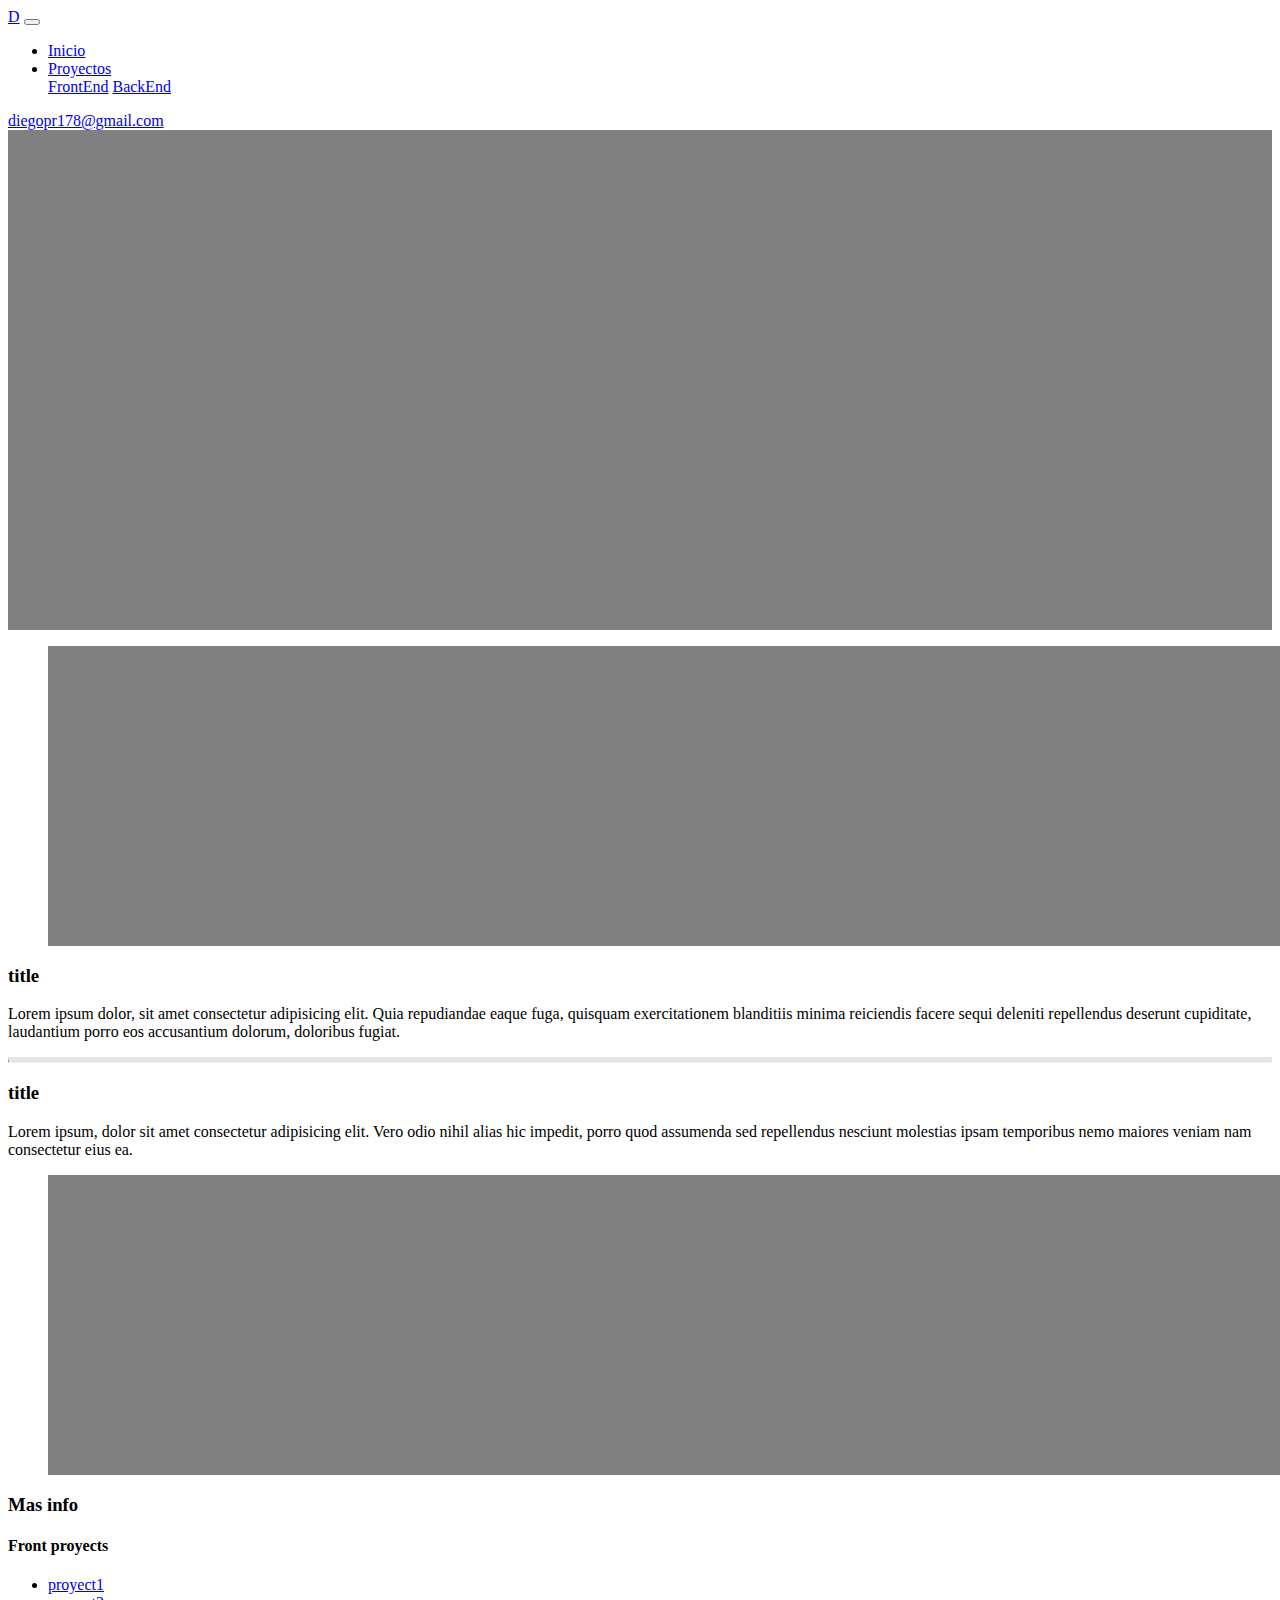
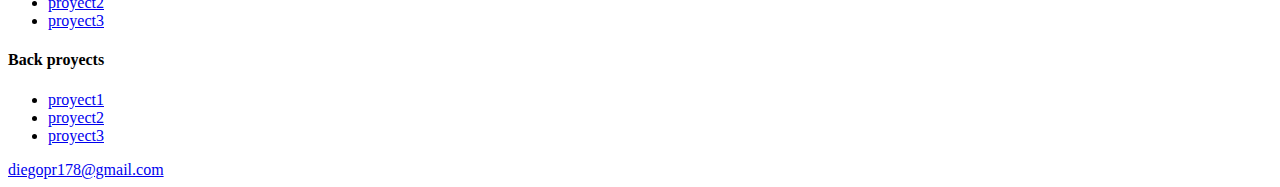
==== commit cbe899f0: "UPDATE: mail" ====
--- a/index.html
+++ b/index.html
@@ -6,130 +6,135 @@
         <meta name="keywords" content="diego, soydiego, portfolio, portafolio, diegoperez, perez, diegopr178, programador, desarrollo web, programadores, bootstrap, javascript, css, html">
         <meta http-equiv="X-UA-Compatible" content="ie=edge" />
         <link rel="shortcut icon" href="./assets/images/logo.png" />
-        <link rel="stylesheet" href="./assets/css/style.css">
-        <link rel="stylesheet" href="https://maxcdn.bootstrapcdn.com/font-awesome/4.7.0/css/font-awesome.min.css">
-        <link href="https://fonts.googleapis.com/css?family=Rubik:300,700|Source+Sans+Pro:300,400&display=swap" rel="stylesheet"/>
+        <link 
+            rel="stylesheet" 
+            href="https://cdn.jsdelivr.net/npm/bootstrap@4.6.0/dist/css/bootstrap.min.css" 
+            integrity="sha384-B0vP5xmATw1+K9KRQjQERJvTumQW0nPEzvF6L/Z6nronJ3oUOFUFpCjEUQouq2+l" 
+            crossorigin="anonymous"
+            >
+            <link rel="stylesheet" href="https://maxcdn.bootstrapcdn.com/font-awesome/4.7.0/css/font-awesome.min.css">
+            <link href="https://fonts.googleapis.com/css?family=Rubik:300,700|Source+Sans+Pro:300,400&display=swap" rel="stylesheet"/>
+            <link rel="stylesheet" href="./assets/css/index.css">
         <title>Soy Diego!</title>
     </head>
     <body>
-        <nav class="navbar">
-            <div class="navbar__item" id="nav-items">
-                <a class="navbar__item__logo" id="logo" href="#">D</a>
+        
+        <nav class="navbar navbar-expand-md navbar-dark fixed-top">
+            <div class="container">
+                <a class="navbar-brand" href="#">D</a>
+                <button class="navbar-toggler" type="button" id="sideMenu" data-show='false'>
+                    <span class="navbar-toggler-icon"></span>
+                </button>
+                <div class="collapse navbar-collapse" id='sideNav'>
+                    <ul class="navbar-nav ml-auto">
+                        <li class="nav-item">
+                            <a class="nav-link active" href="#">Inicio</a>
+                        </li>
+                        <li class="nav-item dropdown">
+                            <a class="nav-link dropdown-toggle" href="#" id="navbarDropdownMenuLink" role="button" data-toggle="dropdown" aria-haspopup="true" aria-expanded="false">
+                                Proyectos
+                            </a>
+                            <div class="dropdown-menu" aria-labelledby="navbarDropdownMenuLink">
+                                <a class="dropdown-item" href="#">FrontEnd</a>
+                                <a class="dropdown-item" href="#">BackEnd</a>
+                            </div>
+                        </li>
+                    </ul>
 
-                <div class="navbar__item__links">
-                    <span onclick="showMenu()" id="open">&#9776;</span>
-                    <span onclick="hideMenu()" id="close">&times;</span>
-                    <a href="#about_me">Sobre mí</a>
-                    <a href="#experiences">Experiencias</a>
-                    <a href="#projects">Proyectos</a>
-                    <a href="#contact">Contacto</a>
+                    <section class="d-block d-md-none">
+                        <div class="icons d-flex justify-content-around">
+                            <a href=""><div class="icons__github mx-md-3"></div></a>
+                            <a href=""><div class="icons__linkedin mx-md-3"></div></a>
+                        </div>
+                        <div class="text-center my-3">
+                            <a href="mailto:diegopr178@gmail.com">diegopr178@gmail.com</a>
+                        </div>
+                        </section>
                 </div>
-
             </div>
         </nav>
+            
+        <main class="main">
 
-        <div class="side-menu" id="side-menu" onclick="hideMenu()">
-            <a href="#about_me">Sobre mí</a>
-            <a href="#experiences">Experiencias</a>
-            <a href="#projects">Proyectos</a>
-            <a href="#contact">Contacto</a>
-        </div>
-        
-        <main>
-            <section class="about" id="about_me">        
-                <h2>Sobre mí</h2>
-                <hr>
-
-                <article class="about__info">
-                    <figure class="about__info__image">
-                        <img src="assets/images/profile.jpg" alt="perfil">
-                        <p>Hola! Mi nombre es Diego, tengo 28 años y me encanta crear cosas nuevas y llevar a la práctica mis ideas a través de la programación. En mis tiempos libres me gusta estudiar Música, Astronomía o ir a pasear al campo. Me gustan las galletas, las motos y el color azul(por si no lo notaste jaja).</p>
-                    </figure>
-                    <div class="about__info__aptitudes">
-                        <h2>Mis aptitudes son: </h2>
-                        <ul>
-                            <li>Javascript</li>
-                            <li>Git</li>
-                            <li>Ruby</li>
-                        </ul>
-                    </div>
-                </article>
-
-            </section>
-            
-            <section class="tools">
-                <h2>Herramientas que me gusta usar</h2>
-
-                <div class="tools__carousel">
-
-                    <div class="tools__carousel__slide" id="main-slide">
-                        <div id="element1">
-                            <img src="assets/images/ele1.png" alt="bootstrap" srcset="">
-                        </div>
-                        <div id="element2">
-                            <img src="assets/images/ele2.png" alt="materialize" srcset="">
-                        </div>
-                        <div id="element3">
-                            <img src="assets/images/ele3.png" alt="rails" srcset="">
-                        </div>
-                        <div id="element4">
-                            <img src="assets/images/ele4.png" alt="git" srcset="">
-                        </div>
-                    </div>
-
-                    <div class="tools__carousel__slide">
-                        <div id="element5">
-                            <img src="assets/images/ele5.png" alt="github" srcset="">
-                        </div>
-                        <div id="element6">
-                            <img src="assets/images/ele6.png" alt="aws" srcset="">
-                        </div>
-                        <div id="element7">
-                            <img src="assets/images/ele7.png" alt="heroku" srcset="">
-                        </div>
-                        <div id="element8">
-                            <img src="assets/images/ele8.png" alt="react" srcset="">
-                        </div>
-                    </div>
-
+            <section class="hero">
+                <div style="width: 100%; height: 500px; background-color: gray;">
                 </div>
             </section>
 
-            <hr class="separator">
+            <div class="container">
 
-            <section id="experiences" class="experiences">
-                <!--Esta seccion está construida en su mayoría en JS-->
-                <h2>Mi experiencia</h2>
-            </section>
+                <section class="about row my-5 pt-5">
+                    <div class="col-md-6">
+                        <figure style="width: 100%; height: 300px; background-color: gray;"></figure>
+                    </div>
 
-            <hr class="separator">
+                    <div class="col-md-6 text-center text-md-right">
+                        <h3>title</h3>
+                        <p>Lorem ipsum dolor, sit amet consectetur adipisicing elit. Quia repudiandae eaque fuga, quisquam exercitationem blanditiis minima reiciendis facere sequi deleniti repellendus deserunt cupiditate, laudantium porro eos accusantium dolorum, doloribus fugiat.</p>
+                    </div>
+                </section>
 
-            <section class="projects" id='projects' onclick="goToUrl(event)">
-                <!--Esta seccion está construida en su mayoría en JS-->
-                <!--Los links han sido manipulados a través de eventos-->
-                <h2>Algunos de mis proyectos</h2>            
-            </section>
+                <hr style="border-top: 5px solid rgba(0,0,0,.1);">
+    
+                <section class="experience row my-5 pt-5 ">
+                    <div class="col-md-6 text-center text-md-left order-last order-md-first">
+                        <h3>title</h3>
+                        <p>Lorem ipsum, dolor sit amet consectetur adipisicing elit. Vero odio nihil alias hic impedit, porro quod assumenda sed repellendus nesciunt molestias ipsam temporibus nemo maiores veniam nam consectetur eius ea.</p>
+                    </div>
 
-            <hr class="separator">
+                    <div class="col-md-6 order-first order-md-last">
+                        <figure style="width: 100%; height: 300px; background-color: gray;"></figure>
+                    </div>
+                </section>
 
-            <section id="contact">
-                <h2>Contacto</h2>                
-                <div class="typeform-widget" data-url="https://form.typeform.com/to/bAimJfDq"></div>
-            </section>
+            </div>
 
-            
-            <footer class="footer">                
-                <h3>¿Quieres saber más?</h3>
-                
-                <div class="footer__icons">
-                    <a href="https://github.com/diegoski007" target="_blank" rel="noopener noreferrer"><i class="fa fa-github" aria-hidden="true"></i></a>
-                    <a href="https://www.linkedin.com/in/diego-perez-g/" target="_blank" rel="noopener noreferrer"><i class="fa fa-linkedin" aria-hidden="true"></i></a>
-                    <a href="https://www.instagram.com/diegoooski/?hl=es-la" target="_blank" rel="noopener noreferrer"><i class="fa fa-instagram" aria-hidden="true"></i></a>
-                </div>                
-            </footer>
-            
         </main>
         
-        <script src="assets/js/script.js"></script>
+        <footer class="p-5">
+            <h3 class="text-center">Mas info</h3>
+
+            <div class="container py-5 d-flex flex-column flex-sm-row justify-content-between">
+                <section class="my-3">
+                    <h4>Front proyects</h4>
+                    <ul class="front-list">
+                        <li><a href="#">proyect1</a></li>
+                        <li><a href="#">proyect2</a></li>
+                        <li><a href="#">proyect3</a></li>
+                    </ul>
+                </section>
+
+                <section class="my-3">
+                    <h4>Back proyects</h4>
+                    <ul class="back-list">
+                        <li><a href="#">proyect1</a></li>
+                        <li><a href="#">proyect2</a></li>
+                        <li><a href="#">proyect3</a></li>
+                    </ul>
+                </section>
+
+                <section class="my-3">
+                    <div class="icons d-flex justify-content-around justify-content-md-between">
+                        <a href=""><div class="icons__github mx-md-3"></div></a>
+                        <a href=""><div class="icons__linkedin mx-md-3"></div></a>
+                    </div>
+
+                    <div class="m-3 text-center text-md-left">
+                        <a href="mailto:diegopr178@gmail.com">diegopr178@gmail.com</a>
+                    </div>
+                </section>
+            </div>
+        </footer>
+        
+        
+        
+        <script
+            src="https://code.jquery.com/jquery-3.6.0.js"
+            integrity="sha256-H+K7U5CnXl1h5ywQfKtSj8PCmoN9aaq30gDh27Xc0jk="
+            crossorigin="anonymous"
+            >
+        </script>       
+        <script src="https://cdn.jsdelivr.net/npm/bootstrap@4.6.0/dist/js/bootstrap.bundle.min.js" integrity="sha384-Piv4xVNRyMGpqkS2by6br4gNJ7DXjqk09RmUpJ8jgGtD7zP9yug3goQfGII0yAns" crossorigin="anonymous"></script>
+        <script src="assets/js/index.js"></script>
     </body>
 </html>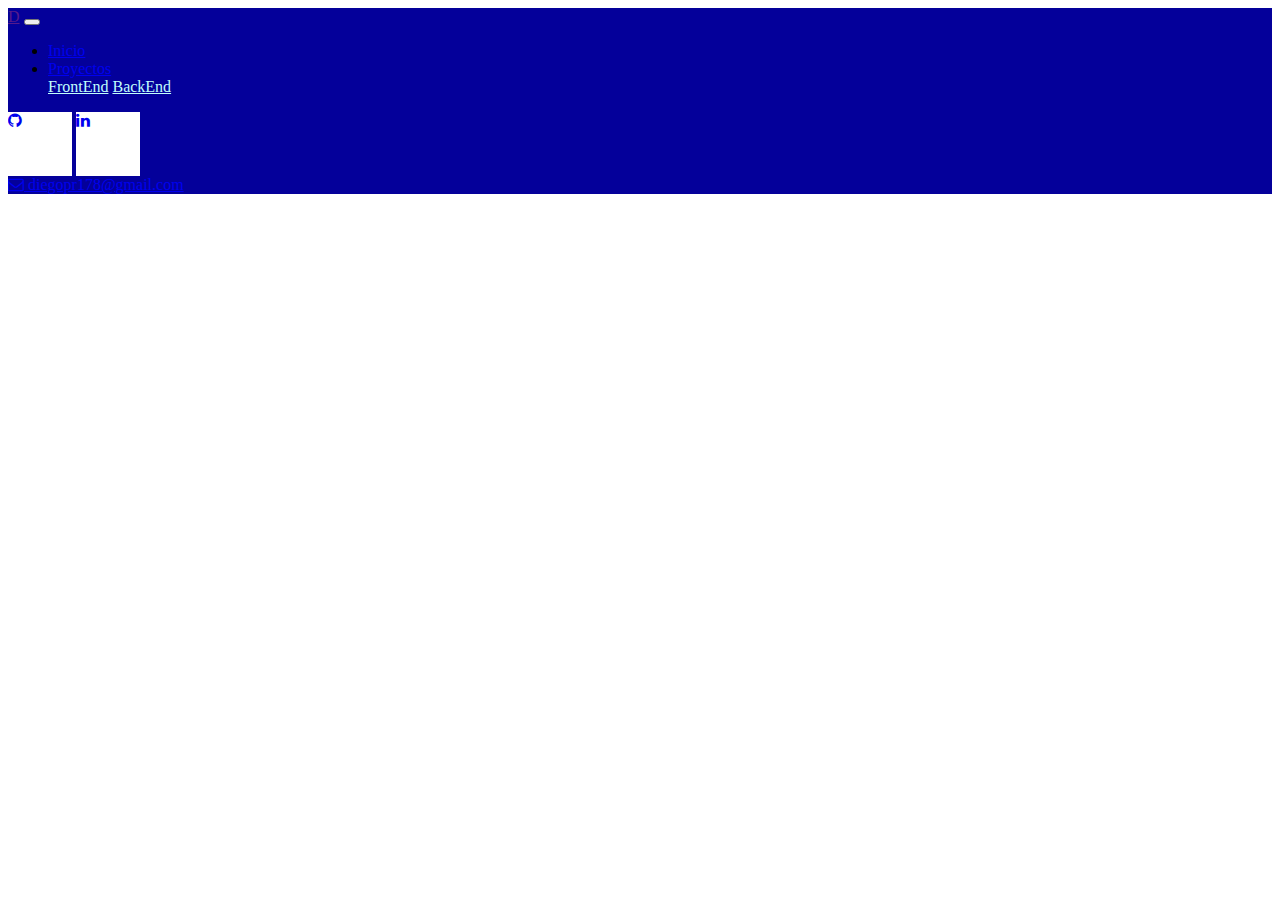
==== commit e65a380a: "FIX: footer margin" ====
--- a/index.html
+++ b/index.html
@@ -14,42 +14,47 @@
             >
             <link rel="stylesheet" href="https://maxcdn.bootstrapcdn.com/font-awesome/4.7.0/css/font-awesome.min.css">
             <link href="https://fonts.googleapis.com/css?family=Rubik:300,700|Source+Sans+Pro:300,400&display=swap" rel="stylesheet"/>
-            <link rel="stylesheet" href="./assets/css/index.css">
+            <link rel="stylesheet" href="./assets/css/style.css">
         <title>Soy Diego!</title>
     </head>
     <body>
         
         <nav class="navbar navbar-expand-md navbar-dark fixed-top">
             <div class="container">
-                <a class="navbar-brand" href="#">D</a>
+                <a class="navbar-brand" href="">D</a>
                 <button class="navbar-toggler" type="button" id="sideMenu" data-show='false'>
                     <span class="navbar-toggler-icon"></span>
                 </button>
                 <div class="collapse navbar-collapse" id='sideNav'>
                     <ul class="navbar-nav ml-auto">
                         <li class="nav-item">
-                            <a class="nav-link active" href="#">Inicio</a>
+                            <a class="nav-link active" href="./index.html">Inicio</a>
                         </li>
                         <li class="nav-item dropdown">
                             <a class="nav-link dropdown-toggle" href="#" id="navbarDropdownMenuLink" role="button" data-toggle="dropdown" aria-haspopup="true" aria-expanded="false">
                                 Proyectos
                             </a>
                             <div class="dropdown-menu" aria-labelledby="navbarDropdownMenuLink">
-                                <a class="dropdown-item" href="#">FrontEnd</a>
-                                <a class="dropdown-item" href="#">BackEnd</a>
+                                <a class="dropdown-item" href="./projects.html?type=front">FrontEnd</a>
+                                <a class="dropdown-item" href="./projects.html?type=back">BackEnd</a>
                             </div>
                         </li>
                     </ul>
 
                     <section class="d-block d-md-none">
                         <div class="icons d-flex justify-content-around">
-                            <a href=""><div class="icons__github mx-md-3"></div></a>
-                            <a href=""><div class="icons__linkedin mx-md-3"></div></a>
+                            <a href="https://github.com/diegoperez24" target="_blank"><i class="fa fa-github icons__github mx-md-3" aria-hidden="true"></i></a>
+                            <a href="https://www.linkedin.com/in/diego-perez-g/" target="_blank"><i class="fa fa-linkedin icons__linkedin mx-md-3" aria-hidden="true"></i></a>
+                            </div>
+                        <div class="text-center my-3 mail">
+                            <a href="mailto:diegopr178@gmail.com">
+                                <span>
+                                    <i class="fa fa-envelope-o" aria-hidden="true"></i>
+                                </span>
+                                diegopr178@gmail.com
+                            </a>
                         </div>
-                        <div class="text-center my-3">
-                            <a href="mailto:diegopr178@gmail.com">diegopr178@gmail.com</a>
-                        </div>
-                        </section>
+                    </section>
                 </div>
             </div>
         </nav>
@@ -57,33 +62,54 @@
         <main class="main">
 
             <section class="hero">
-                <div style="width: 100%; height: 500px; background-color: gray;">
+                <div class="front">
+                    <a href="./projects.html?type=front"><h3>FrontEnd</h3></a>
                 </div>
+                <div class="back">
+                    <a href="./projects.html?type=back"><h3>Backend</h3></a>
+                </div>
+
+                <h2 class="title text-center text-white">Soy Diego!</h2>
             </section>
 
             <div class="container">
 
                 <section class="about row my-5 pt-5">
                     <div class="col-md-6">
-                        <figure style="width: 100%; height: 300px; background-color: gray;"></figure>
+                        <figure class="study">
+                            <img src="assets/images/std.JPG" alt="Último día en el Bootcamp Ruby on Rails - Desafío Latam">
+                            <figcaption><em>Desafío Latam, 2019 - Último día junto a mis compañeros luego de terminar el Bootcam Ruby on Rails</em></figcaption>
+                        </figure>
                     </div>
 
                     <div class="col-md-6 text-center text-md-right">
-                        <h3>title</h3>
-                        <p>Lorem ipsum dolor, sit amet consectetur adipisicing elit. Quia repudiandae eaque fuga, quisquam exercitationem blanditiis minima reiciendis facere sequi deleniti repellendus deserunt cupiditate, laudantium porro eos accusantium dolorum, doloribus fugiat.</p>
+                        <h3 class="mb-3">Sobre mí</h3>
+                        <p>
+                            Soy una persona curiosa, que constantemente está buscando respuestas a cómo funciona todo a mi alrededor. 
+                            Esta curiosidad me ha llevado a explorar distintas áreas, como la mecánica, la carpintería, la música, la astronomía, pero sobre todo, la informática, que es lo que más me apasiona. 
+                            Mi primer script lo escribí a los 13 años, un script que me ayudaba a liberar los poderosos 300mb de RAM de mi primer computador, una verdadera hazaña. 
+                            Desde ahí, no he parado de aprender, por lo que continué estudiando Análisis de sistemas, FullStack Ruby on Rails y próximamente Fullstack JavaScript.
+                        </p>
                     </div>
                 </section>
 
-                <hr style="border-top: 5px solid rgba(0,0,0,.1);">
+                <hr>
     
                 <section class="experience row my-5 pt-5 ">
                     <div class="col-md-6 text-center text-md-left order-last order-md-first">
-                        <h3>title</h3>
-                        <p>Lorem ipsum, dolor sit amet consectetur adipisicing elit. Vero odio nihil alias hic impedit, porro quod assumenda sed repellendus nesciunt molestias ipsam temporibus nemo maiores veniam nam consectetur eius ea.</p>
+                        <h3 class="mb-3">Mi experiencia</h3>
+                        <p>
+                            Sin duda, mi experiencia se ha visto marcada por la transformación digital, tanto la mía como la de cientos de personas, a las cuales he orientado en esta nueva era digital.
+                            <br>
+                            Ya sea generando nuevo talento como docente en Desafío Latam, como también creando soluciones a aquellos que necesitan modernizar sus emprendimientos, he apoyado a quienes lo necesitan, y de la misma forma, espero ser parte de la innovación de muchas personas más.
+                        </p>
                     </div>
 
                     <div class="col-md-6 order-first order-md-last">
-                        <figure style="width: 100%; height: 300px; background-color: gray;"></figure>
+                        <figure class="experience">
+                            <img src="assets/images/exp.jpg" alt="El lugar donde toda la magia ocurre">
+                            <figcaption><em>El lugar donde toda la magia ocurre, las ideas se concretan, y el conocimiento fluye.</em></figcaption>
+                        </figure>
                     </div>
                 </section>
 
@@ -91,36 +117,37 @@
 
         </main>
         
-        <footer class="p-5">
-            <h3 class="text-center">Mas info</h3>
+        <footer class="p-5 mt-5">
+            <h3 class="text-center">¿Quieres saber más sobre mi?</h3>
 
             <div class="container py-5 d-flex flex-column flex-sm-row justify-content-between">
                 <section class="my-3">
-                    <h4>Front proyects</h4>
+                    <h4>Proyectos orientados al FrontEnd</h4>
                     <ul class="front-list">
-                        <li><a href="#">proyect1</a></li>
-                        <li><a href="#">proyect2</a></li>
-                        <li><a href="#">proyect3</a></li>
+                        <li><a href="./projects.html?type=front" class="btn btn-light my-1">Ver todos</a></li>
                     </ul>
                 </section>
 
                 <section class="my-3">
-                    <h4>Back proyects</h4>
+                    <h4>Proyectos orientados al BackEnd</h4>
                     <ul class="back-list">
-                        <li><a href="#">proyect1</a></li>
-                        <li><a href="#">proyect2</a></li>
-                        <li><a href="#">proyect3</a></li>
+                        <li><a href="./projects.html?type=back" class="btn btn-light my-1">Ver todos</a></li>
                     </ul>
                 </section>
 
                 <section class="my-3">
                     <div class="icons d-flex justify-content-around justify-content-md-between">
-                        <a href=""><div class="icons__github mx-md-3"></div></a>
-                        <a href=""><div class="icons__linkedin mx-md-3"></div></a>
+                        <a href="https://github.com/diegoperez24" target="_blank"><i class="fa fa-github icons__github mx-md-3" aria-hidden="true"></i></a>
+                        <a href="https://www.linkedin.com/in/diego-perez-g/" target="_blank"><i class="fa fa-linkedin icons__linkedin mx-md-3" aria-hidden="true"></i></a>
                     </div>
 
-                    <div class="m-3 text-center text-md-left">
-                        <a href="mailto:diegopr178@gmail.com">diegopr178@gmail.com</a>
+                    <div class="m-3 text-center text-md-left mail">
+                        <a href="mailto:diegopr178@gmail.com">
+                            <span>
+                                <i class="fa fa-envelope-o" aria-hidden="true"></i>
+                            </span>
+                            diegopr178@gmail.com
+                        </a>
                     </div>
                 </section>
             </div>
@@ -135,6 +162,6 @@
             >
         </script>       
         <script src="https://cdn.jsdelivr.net/npm/bootstrap@4.6.0/dist/js/bootstrap.bundle.min.js" integrity="sha384-Piv4xVNRyMGpqkS2by6br4gNJ7DXjqk09RmUpJ8jgGtD7zP9yug3goQfGII0yAns" crossorigin="anonymous"></script>
-        <script src="assets/js/index.js"></script>
+        <script src="assets/js/script.js"></script>
     </body>
 </html>--- a/assets/css/style.css
+++ b/assets/css/style.css
@@ -0,0 +1,140 @@
+:root {
+  --main: #04009A;
+  --light: #77ACF1; 
+  --contrast: #3EDBF0;
+  --contrast-light: #C0FEFC;
+}
+
+.navbar {
+  background-color: var(--main);
+}
+.close-icon {
+  background-image: url('../images/close.png') !important;
+}
+
+.dropdown-menu.show{
+  background-color: var(--light);
+} 
+
+.dropdown-item {
+  color: var(--contrast-light);
+}
+
+.main {
+  padding-top: 56px;
+}
+
+main section.hero,
+main div.container {
+  display: none;
+}
+
+.projects {
+  display: none;
+}
+
+.card {
+  max-width: 30%;
+  transition: transform 0.2s;
+}
+
+.card:hover {
+  transform: scale(1.1)
+}
+
+.card a:hover,
+.card a:focus {
+  text-decoration: none;
+  cursor: pointer;
+}
+
+footer {
+  display: none;
+  background-color: var(--main);
+  color: var(--contrast-light);
+}
+
+.front-list, .back-list {
+  list-style: none;
+  padding: 0;
+}
+
+.front-list li a, 
+.back-list li a {
+  color: var(--contrast-light);
+}
+
+.front-list li a:hover,
+.front-list li a:focus,
+.back-list li a:hover,
+.back-list li a:focus{
+  color: white;
+  text-decoration: none;
+}
+
+.icons__github, .icons__linkedin {
+  width: 64px;
+  height: 64px;
+  background-color: white;
+}
+
+
+@media screen and (max-width: 540px) {
+
+  .navbar-nav,
+  .navbar-nav section {
+    padding: 20px 40px;
+  }
+
+  .navbar-collapse section {
+    position: absolute;
+    top: 70vh;
+    right: 5%;
+    left: 5%;
+  }
+
+  #sideNav {
+    display: block;
+    height: 100%;
+    width: 0;
+    position: fixed;
+    z-index: 1;
+    top: 0;
+    right: 0px;
+    background-color: var(--main);
+    overflow-x: hidden;
+    margin-top: 56px;
+    transition: 0.5s;
+  }
+
+  .fade-menu {
+    filter: brightness(0.4);
+    transition: 0.5s;
+  }
+
+  .fade-body {
+    background-color: rgba(0,0,0,0.4);
+  }
+
+  ul.navbar-nav {
+    display: block;
+  }
+
+  .dropdown-menu.show{
+    display: block;
+    margin: 0 -25%;
+    padding-left: 30px;
+    background-color: var(--light);
+  } 
+
+  .dropdown-item {
+    color: var(--contrast-light);
+  }
+
+  .card {
+    width: 100%;
+    max-width: 100%;
+  }
+
+}
+
